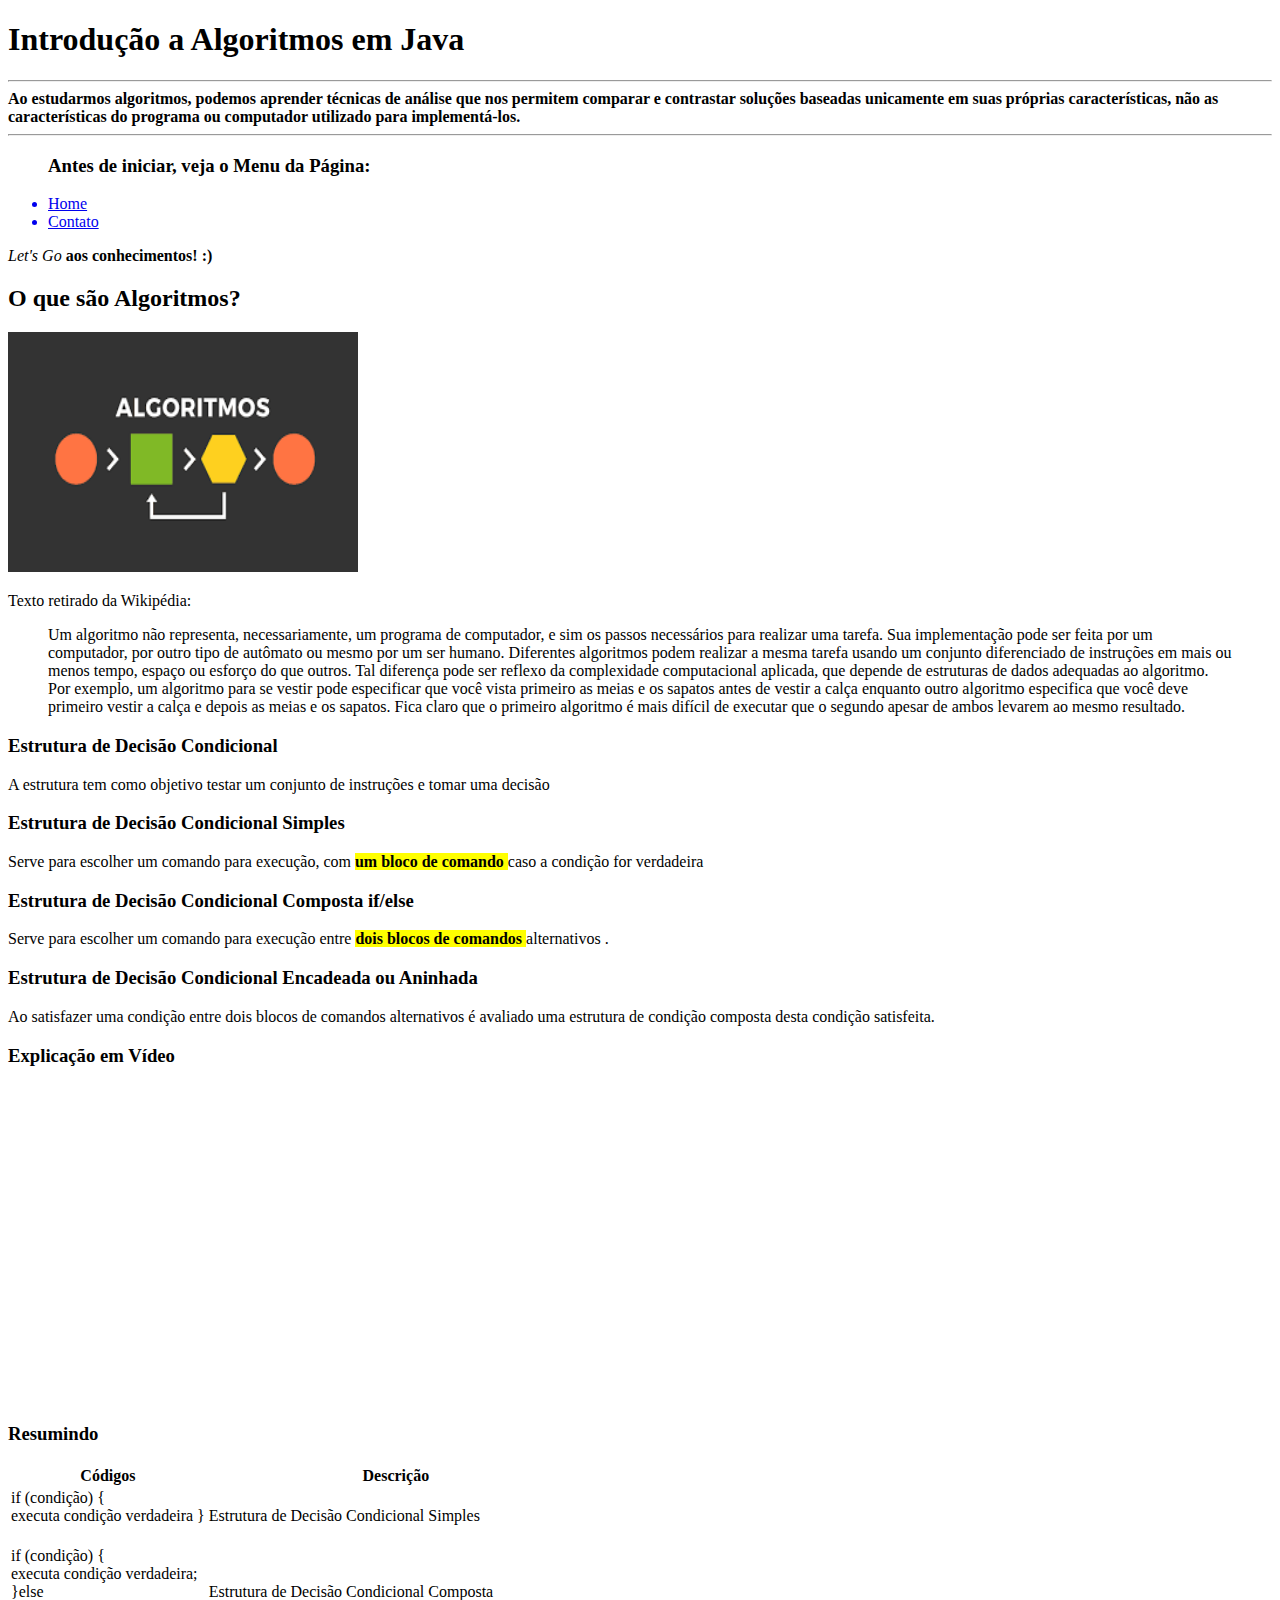
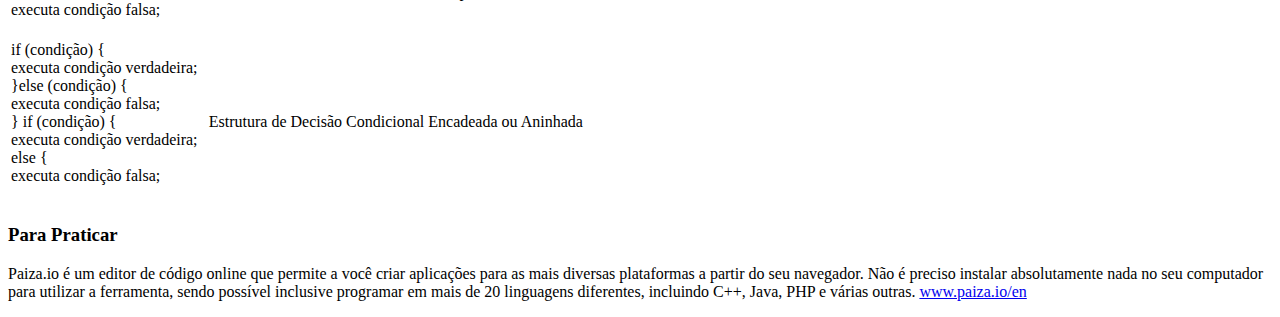
==== index.html @ 4a77cd72 "Site intro a algoritmo em HTML" ====
<!DOCTYPE html>
<html lang="pt-br">

<head>
    <meta charset="UTF-8">
    <meta http-equiv="X-UA-Compatible" content="IE=edge">
    <meta name="viewport" content="width=device-width, initial-scale=1.0">
    <title> Algoritmos </title>
    <link rel="icon" type="image/x-icon" href="assets/img/favicon (2).ico">

</head>

<body>
    <h1> Introdução a Algoritmos em Java </h1>
    <hr>
    <strong> Ao estudarmos algoritmos, podemos aprender técnicas de análise que nos permitem comparar e contrastar
        soluções baseadas unicamente em suas próprias características, não as características do programa ou computador
        utilizado para implementá-los. </strong>
    <hr>
    <ul>
        <h3> Antes de iniciar, veja o Menu da Página: </h3>
        <a href="index.html">
            <li> Home </li>
        </a>
        <a href="contato.html">
            <li> Contato </li>
        </a>
    </ul>
    <i> Let's Go </i> <b> aos conhecimentos! :) </b>
    <br>
    <h2> O que são Algoritmos?</h2>
    <img width="350" height="240" src="assets/img/algoritmo.png" alt="Foto de Camila">
    <br>
    <p>Texto retirado da Wikipédia:</p>
    <blockquote cite="https://pt.wikipedia.org/wiki/Algoritmo">
        Um algoritmo não representa, necessariamente, um programa de computador, e sim os passos necessários para
        realizar uma tarefa. Sua implementação pode ser feita por um computador, por outro tipo de autômato ou mesmo por
        um ser humano. Diferentes algoritmos podem realizar a mesma tarefa usando um conjunto diferenciado de instruções
        em mais ou menos tempo, espaço ou esforço do que outros. Tal diferença pode ser reflexo da complexidade
        computacional aplicada, que depende de estruturas de dados adequadas ao algoritmo. Por exemplo, um algoritmo
        para se vestir pode especificar que você vista primeiro as meias e os sapatos antes de vestir a calça enquanto
        outro algoritmo especifica que você deve primeiro vestir a calça e depois as meias e os sapatos. Fica claro que
        o primeiro algoritmo é mais difícil de executar que o segundo apesar de ambos levarem ao mesmo resultado.
    </blockquote>

    <h3> Estrutura de Decisão Condicional </h3>
    <p> A estrutura tem como objetivo testar um conjunto de instruções e tomar uma decisão</p>
    <h3> Estrutura de Decisão Condicional Simples </h3>
    <p> Serve para escolher um comando para execução, com <mark> <b> um bloco de comando </b> </mark> caso a condição
        for verdadeira </p>
    <h3> Estrutura de Decisão Condicional Composta if/else</h3>
    <p> Serve para escolher um comando para execução entre <mark> <b> dois blocos de comandos </b></mark> alternativos .
    </p>
    <h3> Estrutura de Decisão Condicional Encadeada ou Aninhada </h3>
    <p> Ao satisfazer uma condição entre dois blocos de comandos alternativos é avaliado uma estrutura de condição
        composta desta condição satisfeita. </p>

    <h3> Explicação em Vídeo </h3>
    <iframe width="560" height="315" src="https://www.youtube.com/embed/1oEsU9k1n0M" title="YouTube video player"
        frameborder="0" allow="accelerometer; autoplay; clipboard-write; encrypted-media; gyroscope; picture-in-picture"
        allowfullscreen></iframe>

    <h3> Resumindo </h3>
    <table>
        <tr>
            <th>Códigos</th>
            <th>Descrição</th>
        </tr>
        <tr>
            <td>if (condição) { <br>
                executa condição verdadeira } <br>
                <br>
            <td>Estrutura de Decisão Condicional Simples</td>
        </tr>
        <tr>
            <td>if (condição) { <br>
                executa condição verdadeira; <br>
                }else <br>
                executa condição falsa;
                <br>
                <br>
            <td>Estrutura de Decisão Condicional Composta</td>
        </tr>
        <tr>
            <td>if (condição) { <br>
                executa condição verdadeira; <br>
                }else (condição) { <br>
                executa condição falsa; <br> }
                if (condição) { <br>
                executa condição verdadeira; <br>
                else { <br>
                executa condição falsa; <br>
                <br>
            <td>Estrutura de Decisão Condicional Encadeada ou Aninhada</td>
        </tr>
    </table>
    <h3> Para Praticar </h3>
    <p> Paiza.io é um editor de código online que permite a você criar aplicações para as mais diversas plataformas a
        partir do seu navegador. Não é preciso instalar absolutamente nada no seu computador para utilizar a ferramenta,
        sendo possível inclusive programar em mais de 20 linguagens diferentes, incluindo C++, Java, PHP e várias
        outras. <a href="https://paiza.io/en"> www.paiza.io/en</a> </p>
</body>

</html>
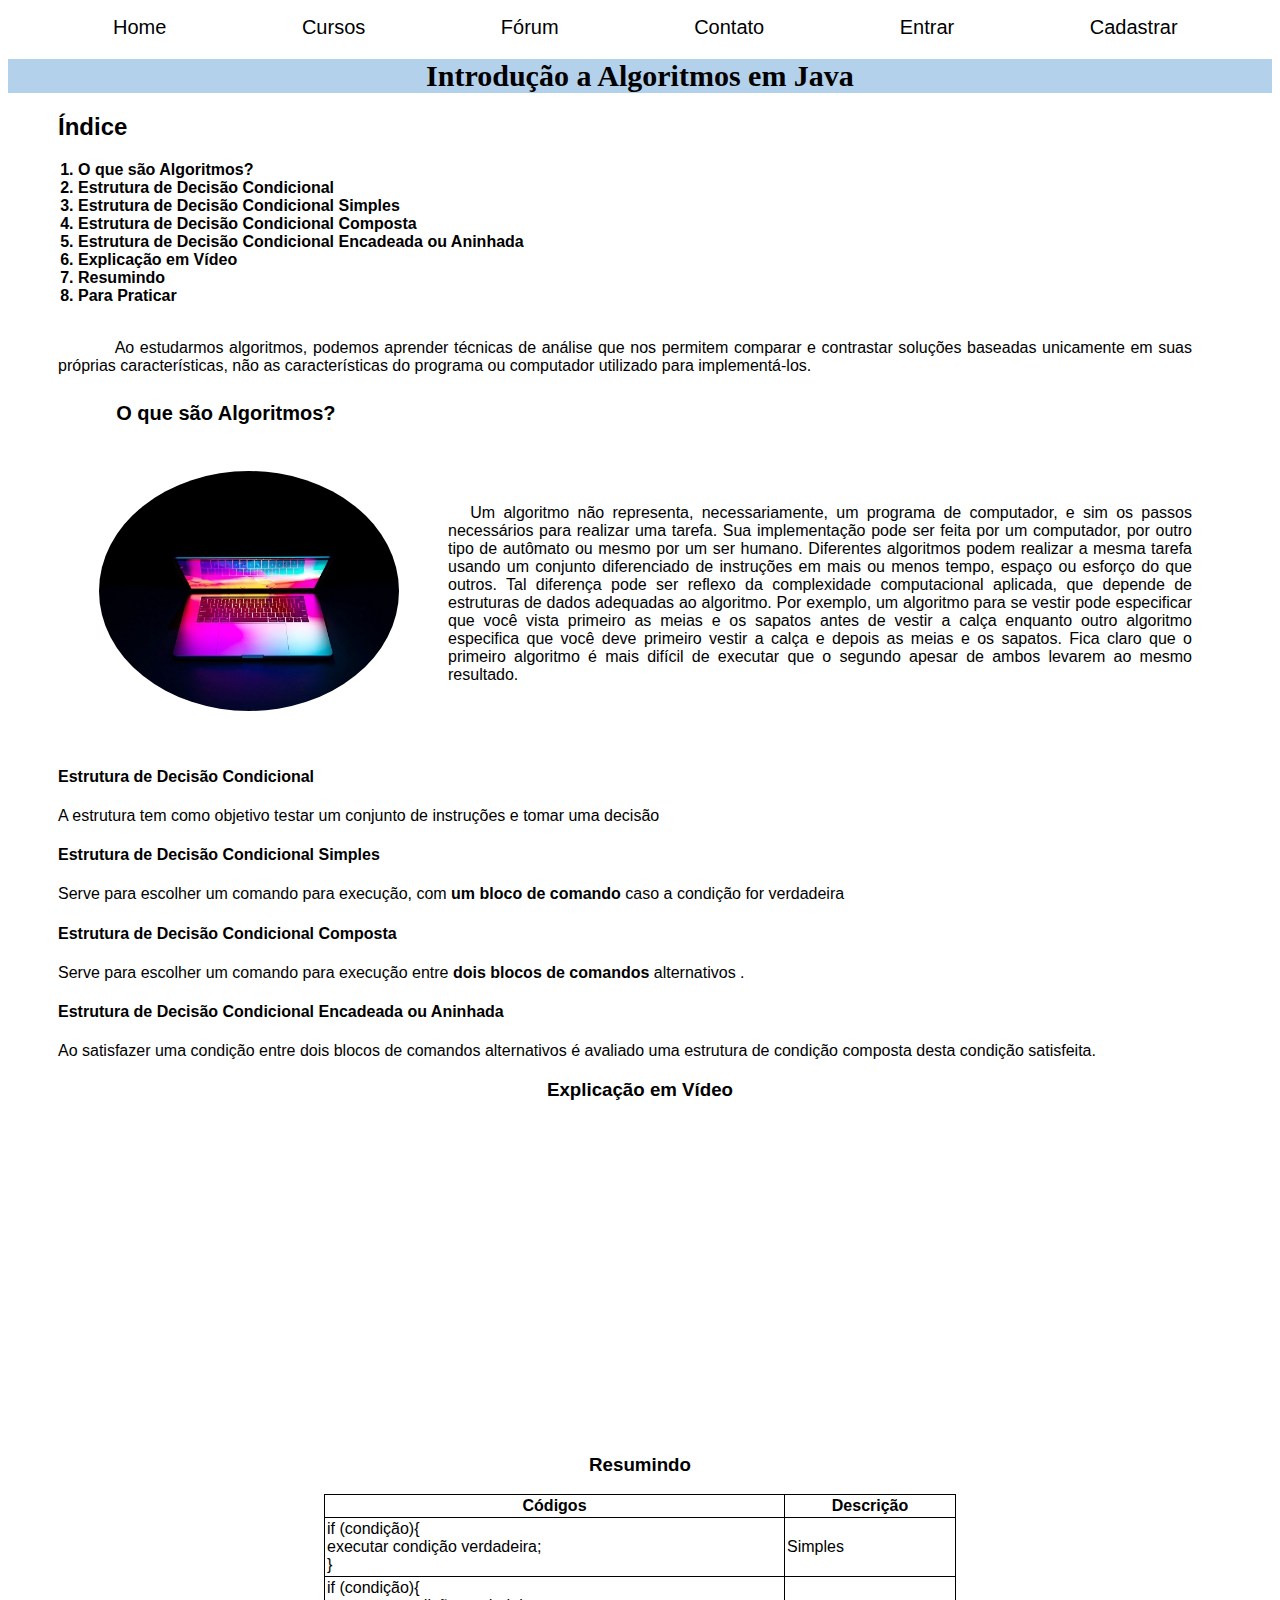
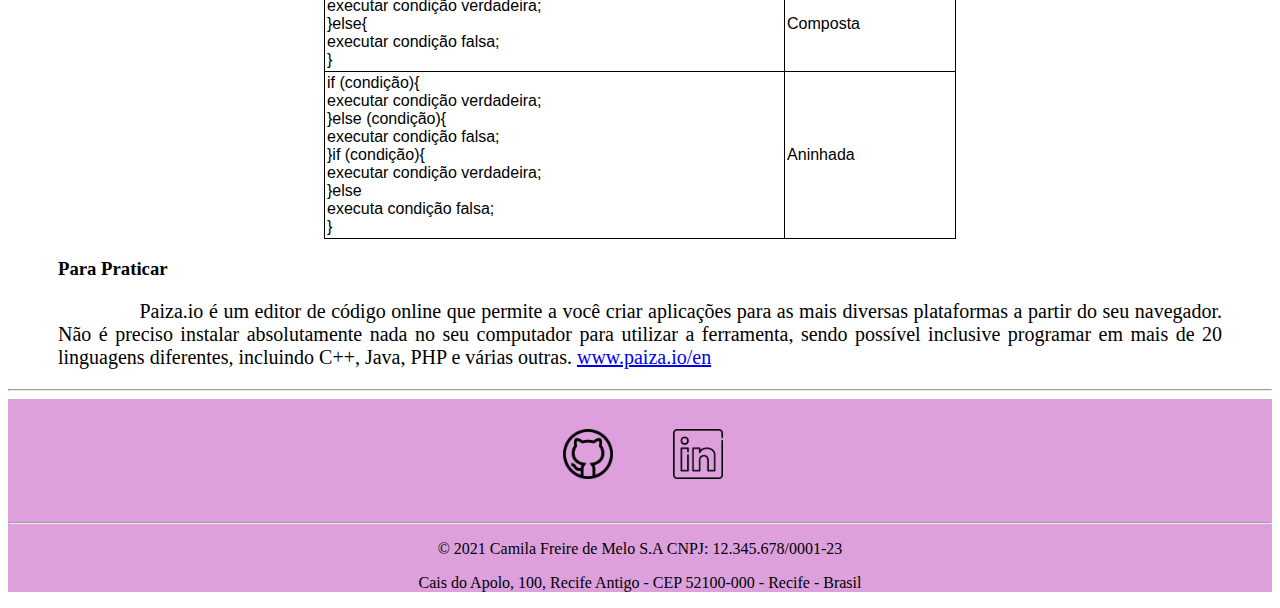
==== commit 2aa8709f: "CSS" ====
--- a/index.html
+++ b/index.html
@@ -5,100 +5,164 @@
     <meta charset="UTF-8">
     <meta http-equiv="X-UA-Compatible" content="IE=edge">
     <meta name="viewport" content="width=device-width, initial-scale=1.0">
-    <title> Algoritmos </title>
+    <title> CamisCode </title>
     <link rel="icon" type="image/x-icon" href="assets/img/favicon (2).ico">
-
+    <link rel=" stylesheet" href="assets/css/style.css">
 </head>
 
 <body>
-    <h1> Introdução a Algoritmos em Java </h1>
+    <ul id="menu">
+        <li>
+            <a class="font" href="index.html"> Home </a>
+        </li>
+        <li>
+            <a class="font" href="index.html"> Cursos </a>
+        </li>
+        <li>
+            <a class="font" href="index.html"> Fórum </a>
+        </li>
+        <li>
+            <a class="font" href="contato.html"> Contato </a>
+        </li>
+        <li>
+            <a class="font" href="index.html"> Entrar </a>
+        </li>
+        <li>
+            <a class="font" href="index.html"> Cadastrar </a>
+        </li>
+    </ul>
+    <div class="background">
+        <h1 class="titulo"> Introdução a Algoritmos em Java </h1>
+        <h2 class="font margem"> Índice </h2>
+        <ol class="font tamanhotext margemindice">
+            <b>
+                <li> O que são Algoritmos? </li>
+                <li> Estrutura de Decisão Condicional </li>
+                <li> Estrutura de Decisão Condicional Simples </li>
+                <li> Estrutura de Decisão Condicional Composta </li>
+                <li> Estrutura de Decisão Condicional Encadeada ou Aninhada </li>
+                <li> Explicação em Vídeo </li>
+                <li> Resumindo </li>
+                <li> Para Praticar </li>
+            </b>
+            <br>
+        </ol>
+    </div>
+
+    <p class="texttitulo font tamanhotext margem"> Ao estudarmos algoritmos, podemos aprender técnicas de análise que
+        nos permitem comparar e contrastar soluções baseadas unicamente em suas próprias características, não as
+        características do programa ou computador utilizado para implementá-los.
+    </p>
+    <h2 class="subtitulo1 font"> O que são Algoritmos? </h2>
+    <div class="container margem">
+        <div>
+            <img class="br-50 p-30" src="assets/img/computador.jpg" alt="Foto de Camila"
+                style="width:300px;height:240px">
+        </div>
+        <div class="p-30 font tamanhotext ">
+            Um algoritmo não representa, necessariamente, um programa de computador, e sim os passos necessários para
+            realizar uma tarefa. Sua implementação pode ser feita por um computador, por outro tipo de autômato ou mesmo
+            por
+            um ser humano. Diferentes algoritmos podem realizar a mesma tarefa usando um conjunto diferenciado de
+            instruções
+            em mais ou menos tempo, espaço ou esforço do que outros. Tal diferença pode ser reflexo da complexidade
+            computacional aplicada, que depende de estruturas de dados adequadas ao algoritmo. Por exemplo, um algoritmo
+            para se vestir pode especificar que você vista primeiro as meias e os sapatos antes de vestir a calça
+            enquanto
+            outro algoritmo especifica que você deve primeiro vestir a calça e depois as meias e os sapatos. Fica claro
+            que
+            o primeiro algoritmo é mais difícil de executar que o segundo apesar de ambos levarem ao mesmo resultado.
+        </div>
+    </div>
+    <div class="font tamanhotext margem">
+        <h4> Estrutura de Decisão Condicional </h4>
+        <p> A estrutura tem como objetivo testar um conjunto de instruções e tomar uma decisão</p>
+        <h4> Estrutura de Decisão Condicional Simples </h4>
+        <p> Serve para escolher um comando para execução, com <b> um bloco de comando </b> caso a condição
+            for verdadeira </p>
+        <h4> Estrutura de Decisão Condicional Composta </h4>
+        <p> Serve para escolher um comando para execução entre <b> dois blocos de comandos </b> alternativos .
+        </p>
+        <h4> Estrutura de Decisão Condicional Encadeada ou Aninhada </h4>
+        <p> Ao satisfazer uma condição entre dois blocos de comandos alternativos é avaliado uma estrutura de condição
+            composta desta condição satisfeita. </p>
+    </div>
+
+    <h3 class="center font"> Explicação em Vídeo </h3>
+    <div class="container">
+        <iframe width="560" height="315" src="https://www.youtube.com/embed/1oEsU9k1n0M" title="YouTube video player"
+            frameborder="0"
+            allow="accelerometer; autoplay; clipboard-write; encrypted-media; gyroscope; picture-in-picture"
+            allowfullscreen></iframe>
+    </div>
+    </dive>
+
+    <h3 class="font center"> Resumindo </h3>
+    <div class="font tb, td, th">
+        <table class="table">
+            <tr class="td,th">
+                <th>Códigos</th>
+                <th>Descrição</th>
+            </tr>
+            <tr class="td,th">
+                <td> if (condição){ <br>
+                    executar condição verdadeira; <br>
+                    } </td>
+                <td>Simples</td>
+            </tr>
+            <tr class="td,th">
+                <td>if (condição){ <br>
+                    executar condição verdadeira; <br>
+                    }else{ <br>
+                    executar condição falsa;<br>
+                    } </td>
+                <td>Composta</td>
+            </tr>
+            <tr class="td,th">
+                <td>if (condição){<br>
+                    executar condição verdadeira;<br>
+                    }else (condição){ <br>
+                    executar condição falsa; <br>
+                    }if (condição){ <br>
+                    executar condição verdadeira; <br>
+                    }else<br>
+                    executa condição falsa; <br>
+                    } </td>
+                <td>Aninhada</td>
+            </tr>
+        </table>
+    </div>
+    <h3 class="margem"> Para Praticar </h3>
+    <div class="paizo">
+        <p> Paiza.io é um editor de código online que permite a você criar aplicações para as mais diversas plataformas
+            a
+            partir do seu navegador. Não é preciso instalar absolutamente nada no seu computador para utilizar a
+            ferramenta,
+            sendo possível inclusive programar em mais de 20 linguagens diferentes, incluindo C++, Java, PHP e várias
+            outras. <a href="https://paiza.io/en"> www.paiza.io/en</a> </p>
+    </div>
     <hr>
-    <strong> Ao estudarmos algoritmos, podemos aprender técnicas de análise que nos permitem comparar e contrastar
-        soluções baseadas unicamente em suas próprias características, não as características do programa ou computador
-        utilizado para implementá-los. </strong>
-    <hr>
-    <ul>
-        <h3> Antes de iniciar, veja o Menu da Página: </h3>
-        <a href="index.html">
-            <li> Home </li>
-        </a>
-        <a href="contato.html">
-            <li> Contato </li>
-        </a>
-    </ul>
-    <i> Let's Go </i> <b> aos conhecimentos! :) </b>
-    <br>
-    <h2> O que são Algoritmos?</h2>
-    <img width="350" height="240" src="assets/img/algoritmo.png" alt="Foto de Camila">
-    <br>
-    <p>Texto retirado da Wikipédia:</p>
-    <blockquote cite="https://pt.wikipedia.org/wiki/Algoritmo">
-        Um algoritmo não representa, necessariamente, um programa de computador, e sim os passos necessários para
-        realizar uma tarefa. Sua implementação pode ser feita por um computador, por outro tipo de autômato ou mesmo por
-        um ser humano. Diferentes algoritmos podem realizar a mesma tarefa usando um conjunto diferenciado de instruções
-        em mais ou menos tempo, espaço ou esforço do que outros. Tal diferença pode ser reflexo da complexidade
-        computacional aplicada, que depende de estruturas de dados adequadas ao algoritmo. Por exemplo, um algoritmo
-        para se vestir pode especificar que você vista primeiro as meias e os sapatos antes de vestir a calça enquanto
-        outro algoritmo especifica que você deve primeiro vestir a calça e depois as meias e os sapatos. Fica claro que
-        o primeiro algoritmo é mais difícil de executar que o segundo apesar de ambos levarem ao mesmo resultado.
-    </blockquote>
+    <div class="center backgroundfim">
+        <footer>
 
-    <h3> Estrutura de Decisão Condicional </h3>
-    <p> A estrutura tem como objetivo testar um conjunto de instruções e tomar uma decisão</p>
-    <h3> Estrutura de Decisão Condicional Simples </h3>
-    <p> Serve para escolher um comando para execução, com <mark> <b> um bloco de comando </b> </mark> caso a condição
-        for verdadeira </p>
-    <h3> Estrutura de Decisão Condicional Composta if/else</h3>
-    <p> Serve para escolher um comando para execução entre <mark> <b> dois blocos de comandos </b></mark> alternativos .
-    </p>
-    <h3> Estrutura de Decisão Condicional Encadeada ou Aninhada </h3>
-    <p> Ao satisfazer uma condição entre dois blocos de comandos alternativos é avaliado uma estrutura de condição
-        composta desta condição satisfeita. </p>
+            <div class="container">
+                <a href="https://github.com/cfdmelo" target="_blank">
+                    <img class="tm-social p-30" src="assets/img/github.png" alt="icon-github">
+                </a>
+                <a href="https://www.linkedin.com/in/camila-freire-de-melo-11602a219" target="_blank">
+                    <img class="tm-social p-30" src="assets/img/linkedin.png" alt="icon-linkedin">
+                </a>
+            </div>
+        </footer>
 
-    <h3> Explicação em Vídeo </h3>
-    <iframe width="560" height="315" src="https://www.youtube.com/embed/1oEsU9k1n0M" title="YouTube video player"
-        frameborder="0" allow="accelerometer; autoplay; clipboard-write; encrypted-media; gyroscope; picture-in-picture"
-        allowfullscreen></iframe>
+        <hr>
 
-    <h3> Resumindo </h3>
-    <table>
-        <tr>
-            <th>Códigos</th>
-            <th>Descrição</th>
-        </tr>
-        <tr>
-            <td>if (condição) { <br>
-                executa condição verdadeira } <br>
-                <br>
-            <td>Estrutura de Decisão Condicional Simples</td>
-        </tr>
-        <tr>
-            <td>if (condição) { <br>
-                executa condição verdadeira; <br>
-                }else <br>
-                executa condição falsa;
-                <br>
-                <br>
-            <td>Estrutura de Decisão Condicional Composta</td>
-        </tr>
-        <tr>
-            <td>if (condição) { <br>
-                executa condição verdadeira; <br>
-                }else (condição) { <br>
-                executa condição falsa; <br> }
-                if (condição) { <br>
-                executa condição verdadeira; <br>
-                else { <br>
-                executa condição falsa; <br>
-                <br>
-            <td>Estrutura de Decisão Condicional Encadeada ou Aninhada</td>
-        </tr>
-    </table>
-    <h3> Para Praticar </h3>
-    <p> Paiza.io é um editor de código online que permite a você criar aplicações para as mais diversas plataformas a
-        partir do seu navegador. Não é preciso instalar absolutamente nada no seu computador para utilizar a ferramenta,
-        sendo possível inclusive programar em mais de 20 linguagens diferentes, incluindo C++, Java, PHP e várias
-        outras. <a href="https://paiza.io/en"> www.paiza.io/en</a> </p>
+        <p> © 2021 Camila Freire de Melo S.A CNPJ: 12.345.678/0001-23
+        </p>
+        <p> Cais do Apolo, 100, Recife Antigo - CEP 52100-000 - Recife - Brasil
+
+        </p>
+    </div>
 </body>
 
 </html>--- a/assets/css/style.css
+++ b/assets/css/style.css
@@ -0,0 +1,158 @@
+/* Sytle para index */
+
+.background{
+    background-image: url('https://wallpaperaccess.com/full/3076836.jpg');
+    background-repeat: no-repeat;
+    background-size: cover;
+}
+
+.backgroundfim{
+   background-color:plum;
+}
+
+.font{
+    font-family: Verdana, Geneva, Tahoma, sans-serif
+}
+
+.center{
+    text-align: center;
+}
+
+.tamanhotext{
+    font-size: 16px;
+}
+
+tamanhosubtitulos{
+    font-size: 50px;
+}
+
+.margem{
+    padding-right: 50px;
+    padding-left: 50px;
+}
+
+.margemindice{
+    padding-right: 50px;
+    padding-left: 70px;
+}
+
+.titulo {
+    text-align: center;
+    font-size: 30px;
+    background-color: rgb(180, 209, 235);
+
+}
+
+.texttitulo{
+    text-align: justify;
+    text-indent: 5%;
+    padding-right: 80px;
+    padding-left: 50px;
+}
+
+.subtitulo1{
+    text-align: justify;
+    text-indent: 5%;
+    font-size: 20px;
+    padding-top: 10px;
+    padding-right: 50px;
+    padding-left: 50px;
+}
+
+#menu li{
+   display: inline;
+   padding: 65px; 
+}
+#menu li a{
+
+    text-decoration:none;
+    color: black;
+    font-size: 20px;
+    
+ }
+ #menu li a:hover{
+    color:grey; 
+
+ }
+
+.container{
+    display: flex;
+    flex-flow: row;
+    justify-content: center;
+    align-items: center;
+    font-size: 18px;
+    text-align: justify;
+    font-weight: normal;
+    text-indent: 3%;
+}
+
+    .p-30{
+        padding: 30px;
+
+}
+
+    .br-50{
+        border-radius: 50%;
+}
+
+.tm-social{
+    width: 50px;
+    height: 50px;
+}
+
+.right{
+    text-indent: 42.20%;
+    text-align: center;
+    text-align: justify;
+}
+
+.left{
+    text-align: left;
+}
+
+.table{
+    width: 50%;
+    border-collapse: collapse;
+    margin: auto;    
+}
+
+ .td,th {
+    text-align: justify;
+    padding: 2px;
+    text-align: center;    
+}
+
+.tb, td, th{
+    border: 1px solid black;
+    padding: 2px;
+}
+
+.paizo {
+    text-align: justify;
+    text-indent: 7%;
+    font-size: 20px;
+    padding-right: 50px;
+    padding-left: 50px;
+}
+
+/* Sytle para contato */
+
+.contato{
+    text-align: center;
+    font-size: 50px;
+}
+.m-l50{
+    margin-left: 50px;
+}
+
+.flo-right{
+    float:right;
+}
+
+.m-l100{
+    margin-left: 100px;
+}
+
+.m-r100{
+    margin-right: 100px;
+}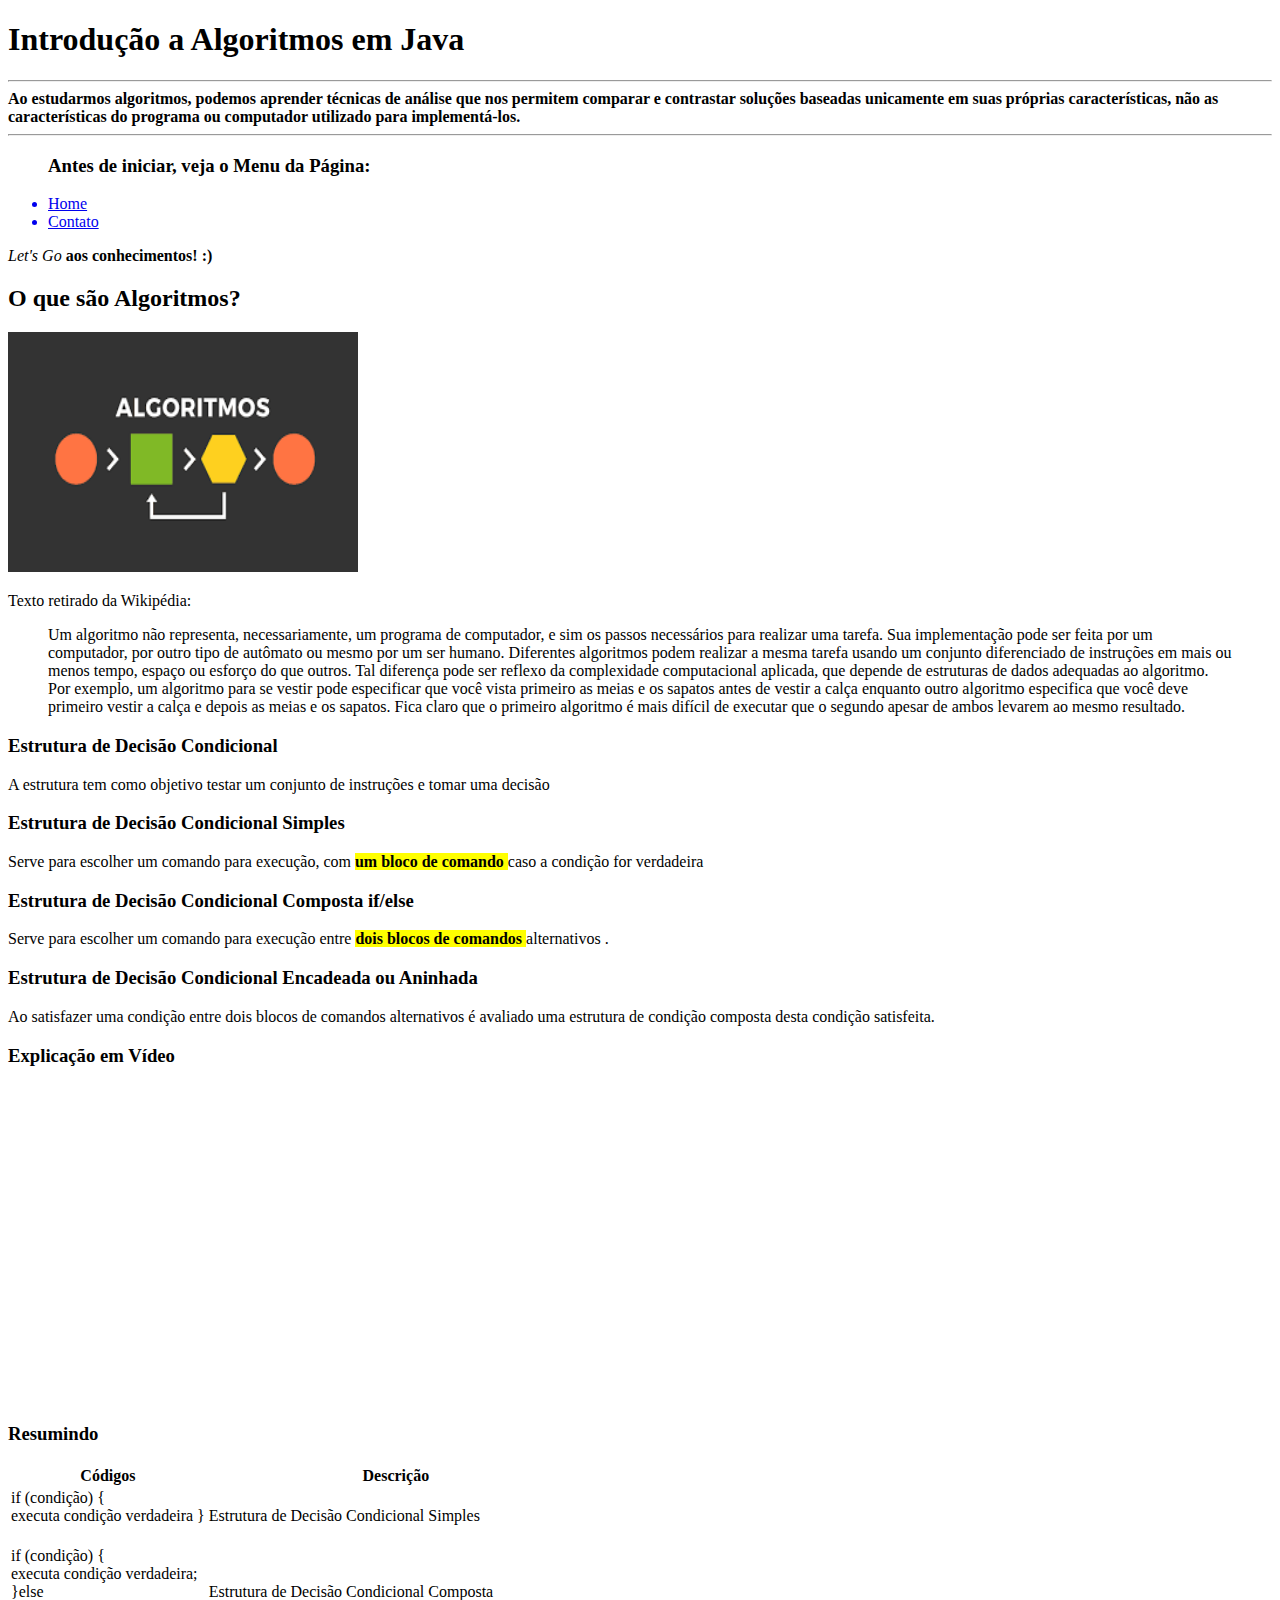
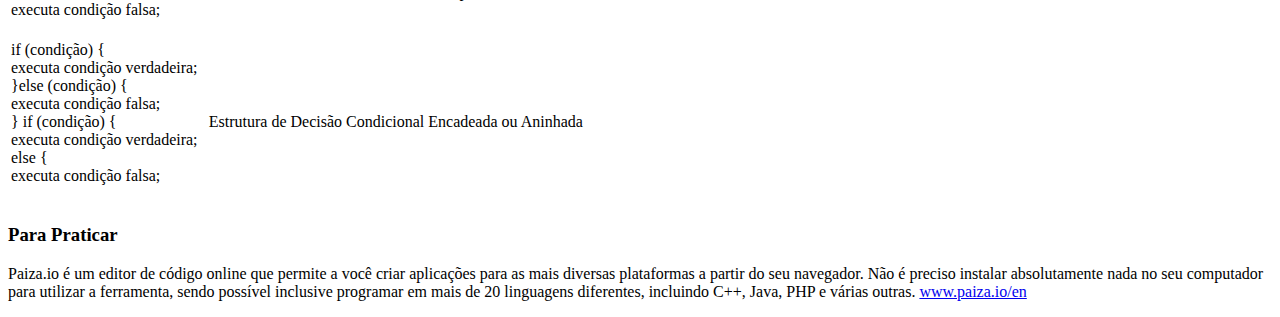
==== commit c7d70ad9: "Merge pull request #1 from cfdmelo/html" ====
--- a/index.html
+++ b/index.html
@@ -5,164 +5,100 @@
     <meta charset="UTF-8">
     <meta http-equiv="X-UA-Compatible" content="IE=edge">
     <meta name="viewport" content="width=device-width, initial-scale=1.0">
-    <title> CamisCode </title>
+    <title> Algoritmos </title>
     <link rel="icon" type="image/x-icon" href="assets/img/favicon (2).ico">
-    <link rel=" stylesheet" href="assets/css/style.css">
+
 </head>
 
 <body>
-    <ul id="menu">
-        <li>
-            <a class="font" href="index.html"> Home </a>
-        </li>
-        <li>
-            <a class="font" href="index.html"> Cursos </a>
-        </li>
-        <li>
-            <a class="font" href="index.html"> Fórum </a>
-        </li>
-        <li>
-            <a class="font" href="contato.html"> Contato </a>
-        </li>
-        <li>
-            <a class="font" href="index.html"> Entrar </a>
-        </li>
-        <li>
-            <a class="font" href="index.html"> Cadastrar </a>
-        </li>
+    <h1> Introdução a Algoritmos em Java </h1>
+    <hr>
+    <strong> Ao estudarmos algoritmos, podemos aprender técnicas de análise que nos permitem comparar e contrastar
+        soluções baseadas unicamente em suas próprias características, não as características do programa ou computador
+        utilizado para implementá-los. </strong>
+    <hr>
+    <ul>
+        <h3> Antes de iniciar, veja o Menu da Página: </h3>
+        <a href="index.html">
+            <li> Home </li>
+        </a>
+        <a href="contato.html">
+            <li> Contato </li>
+        </a>
     </ul>
-    <div class="background">
-        <h1 class="titulo"> Introdução a Algoritmos em Java </h1>
-        <h2 class="font margem"> Índice </h2>
-        <ol class="font tamanhotext margemindice">
-            <b>
-                <li> O que são Algoritmos? </li>
-                <li> Estrutura de Decisão Condicional </li>
-                <li> Estrutura de Decisão Condicional Simples </li>
-                <li> Estrutura de Decisão Condicional Composta </li>
-                <li> Estrutura de Decisão Condicional Encadeada ou Aninhada </li>
-                <li> Explicação em Vídeo </li>
-                <li> Resumindo </li>
-                <li> Para Praticar </li>
-            </b>
-            <br>
-        </ol>
-    </div>
+    <i> Let's Go </i> <b> aos conhecimentos! :) </b>
+    <br>
+    <h2> O que são Algoritmos?</h2>
+    <img width="350" height="240" src="assets/img/algoritmo.png" alt="Foto de Camila">
+    <br>
+    <p>Texto retirado da Wikipédia:</p>
+    <blockquote cite="https://pt.wikipedia.org/wiki/Algoritmo">
+        Um algoritmo não representa, necessariamente, um programa de computador, e sim os passos necessários para
+        realizar uma tarefa. Sua implementação pode ser feita por um computador, por outro tipo de autômato ou mesmo por
+        um ser humano. Diferentes algoritmos podem realizar a mesma tarefa usando um conjunto diferenciado de instruções
+        em mais ou menos tempo, espaço ou esforço do que outros. Tal diferença pode ser reflexo da complexidade
+        computacional aplicada, que depende de estruturas de dados adequadas ao algoritmo. Por exemplo, um algoritmo
+        para se vestir pode especificar que você vista primeiro as meias e os sapatos antes de vestir a calça enquanto
+        outro algoritmo especifica que você deve primeiro vestir a calça e depois as meias e os sapatos. Fica claro que
+        o primeiro algoritmo é mais difícil de executar que o segundo apesar de ambos levarem ao mesmo resultado.
+    </blockquote>
 
-    <p class="texttitulo font tamanhotext margem"> Ao estudarmos algoritmos, podemos aprender técnicas de análise que
-        nos permitem comparar e contrastar soluções baseadas unicamente em suas próprias características, não as
-        características do programa ou computador utilizado para implementá-los.
+    <h3> Estrutura de Decisão Condicional </h3>
+    <p> A estrutura tem como objetivo testar um conjunto de instruções e tomar uma decisão</p>
+    <h3> Estrutura de Decisão Condicional Simples </h3>
+    <p> Serve para escolher um comando para execução, com <mark> <b> um bloco de comando </b> </mark> caso a condição
+        for verdadeira </p>
+    <h3> Estrutura de Decisão Condicional Composta if/else</h3>
+    <p> Serve para escolher um comando para execução entre <mark> <b> dois blocos de comandos </b></mark> alternativos .
     </p>
-    <h2 class="subtitulo1 font"> O que são Algoritmos? </h2>
-    <div class="container margem">
-        <div>
-            <img class="br-50 p-30" src="assets/img/computador.jpg" alt="Foto de Camila"
-                style="width:300px;height:240px">
-        </div>
-        <div class="p-30 font tamanhotext ">
-            Um algoritmo não representa, necessariamente, um programa de computador, e sim os passos necessários para
-            realizar uma tarefa. Sua implementação pode ser feita por um computador, por outro tipo de autômato ou mesmo
-            por
-            um ser humano. Diferentes algoritmos podem realizar a mesma tarefa usando um conjunto diferenciado de
-            instruções
-            em mais ou menos tempo, espaço ou esforço do que outros. Tal diferença pode ser reflexo da complexidade
-            computacional aplicada, que depende de estruturas de dados adequadas ao algoritmo. Por exemplo, um algoritmo
-            para se vestir pode especificar que você vista primeiro as meias e os sapatos antes de vestir a calça
-            enquanto
-            outro algoritmo especifica que você deve primeiro vestir a calça e depois as meias e os sapatos. Fica claro
-            que
-            o primeiro algoritmo é mais difícil de executar que o segundo apesar de ambos levarem ao mesmo resultado.
-        </div>
-    </div>
-    <div class="font tamanhotext margem">
-        <h4> Estrutura de Decisão Condicional </h4>
-        <p> A estrutura tem como objetivo testar um conjunto de instruções e tomar uma decisão</p>
-        <h4> Estrutura de Decisão Condicional Simples </h4>
-        <p> Serve para escolher um comando para execução, com <b> um bloco de comando </b> caso a condição
-            for verdadeira </p>
-        <h4> Estrutura de Decisão Condicional Composta </h4>
-        <p> Serve para escolher um comando para execução entre <b> dois blocos de comandos </b> alternativos .
-        </p>
-        <h4> Estrutura de Decisão Condicional Encadeada ou Aninhada </h4>
-        <p> Ao satisfazer uma condição entre dois blocos de comandos alternativos é avaliado uma estrutura de condição
-            composta desta condição satisfeita. </p>
-    </div>
+    <h3> Estrutura de Decisão Condicional Encadeada ou Aninhada </h3>
+    <p> Ao satisfazer uma condição entre dois blocos de comandos alternativos é avaliado uma estrutura de condição
+        composta desta condição satisfeita. </p>
 
-    <h3 class="center font"> Explicação em Vídeo </h3>
-    <div class="container">
-        <iframe width="560" height="315" src="https://www.youtube.com/embed/1oEsU9k1n0M" title="YouTube video player"
-            frameborder="0"
-            allow="accelerometer; autoplay; clipboard-write; encrypted-media; gyroscope; picture-in-picture"
-            allowfullscreen></iframe>
-    </div>
-    </dive>
+    <h3> Explicação em Vídeo </h3>
+    <iframe width="560" height="315" src="https://www.youtube.com/embed/1oEsU9k1n0M" title="YouTube video player"
+        frameborder="0" allow="accelerometer; autoplay; clipboard-write; encrypted-media; gyroscope; picture-in-picture"
+        allowfullscreen></iframe>
 
-    <h3 class="font center"> Resumindo </h3>
-    <div class="font tb, td, th">
-        <table class="table">
-            <tr class="td,th">
-                <th>Códigos</th>
-                <th>Descrição</th>
-            </tr>
-            <tr class="td,th">
-                <td> if (condição){ <br>
-                    executar condição verdadeira; <br>
-                    } </td>
-                <td>Simples</td>
-            </tr>
-            <tr class="td,th">
-                <td>if (condição){ <br>
-                    executar condição verdadeira; <br>
-                    }else{ <br>
-                    executar condição falsa;<br>
-                    } </td>
-                <td>Composta</td>
-            </tr>
-            <tr class="td,th">
-                <td>if (condição){<br>
-                    executar condição verdadeira;<br>
-                    }else (condição){ <br>
-                    executar condição falsa; <br>
-                    }if (condição){ <br>
-                    executar condição verdadeira; <br>
-                    }else<br>
-                    executa condição falsa; <br>
-                    } </td>
-                <td>Aninhada</td>
-            </tr>
-        </table>
-    </div>
-    <h3 class="margem"> Para Praticar </h3>
-    <div class="paizo">
-        <p> Paiza.io é um editor de código online que permite a você criar aplicações para as mais diversas plataformas
-            a
-            partir do seu navegador. Não é preciso instalar absolutamente nada no seu computador para utilizar a
-            ferramenta,
-            sendo possível inclusive programar em mais de 20 linguagens diferentes, incluindo C++, Java, PHP e várias
-            outras. <a href="https://paiza.io/en"> www.paiza.io/en</a> </p>
-    </div>
-    <hr>
-    <div class="center backgroundfim">
-        <footer>
-
-            <div class="container">
-                <a href="https://github.com/cfdmelo" target="_blank">
-                    <img class="tm-social p-30" src="assets/img/github.png" alt="icon-github">
-                </a>
-                <a href="https://www.linkedin.com/in/camila-freire-de-melo-11602a219" target="_blank">
-                    <img class="tm-social p-30" src="assets/img/linkedin.png" alt="icon-linkedin">
-                </a>
-            </div>
-        </footer>
-
-        <hr>
-
-        <p> © 2021 Camila Freire de Melo S.A CNPJ: 12.345.678/0001-23
-        </p>
-        <p> Cais do Apolo, 100, Recife Antigo - CEP 52100-000 - Recife - Brasil
-
-        </p>
-    </div>
+    <h3> Resumindo </h3>
+    <table>
+        <tr>
+            <th>Códigos</th>
+            <th>Descrição</th>
+        </tr>
+        <tr>
+            <td>if (condição) { <br>
+                executa condição verdadeira } <br>
+                <br>
+            <td>Estrutura de Decisão Condicional Simples</td>
+        </tr>
+        <tr>
+            <td>if (condição) { <br>
+                executa condição verdadeira; <br>
+                }else <br>
+                executa condição falsa;
+                <br>
+                <br>
+            <td>Estrutura de Decisão Condicional Composta</td>
+        </tr>
+        <tr>
+            <td>if (condição) { <br>
+                executa condição verdadeira; <br>
+                }else (condição) { <br>
+                executa condição falsa; <br> }
+                if (condição) { <br>
+                executa condição verdadeira; <br>
+                else { <br>
+                executa condição falsa; <br>
+                <br>
+            <td>Estrutura de Decisão Condicional Encadeada ou Aninhada</td>
+        </tr>
+    </table>
+    <h3> Para Praticar </h3>
+    <p> Paiza.io é um editor de código online que permite a você criar aplicações para as mais diversas plataformas a
+        partir do seu navegador. Não é preciso instalar absolutamente nada no seu computador para utilizar a ferramenta,
+        sendo possível inclusive programar em mais de 20 linguagens diferentes, incluindo C++, Java, PHP e várias
+        outras. <a href="https://paiza.io/en"> www.paiza.io/en</a> </p>
 </body>
 
 </html>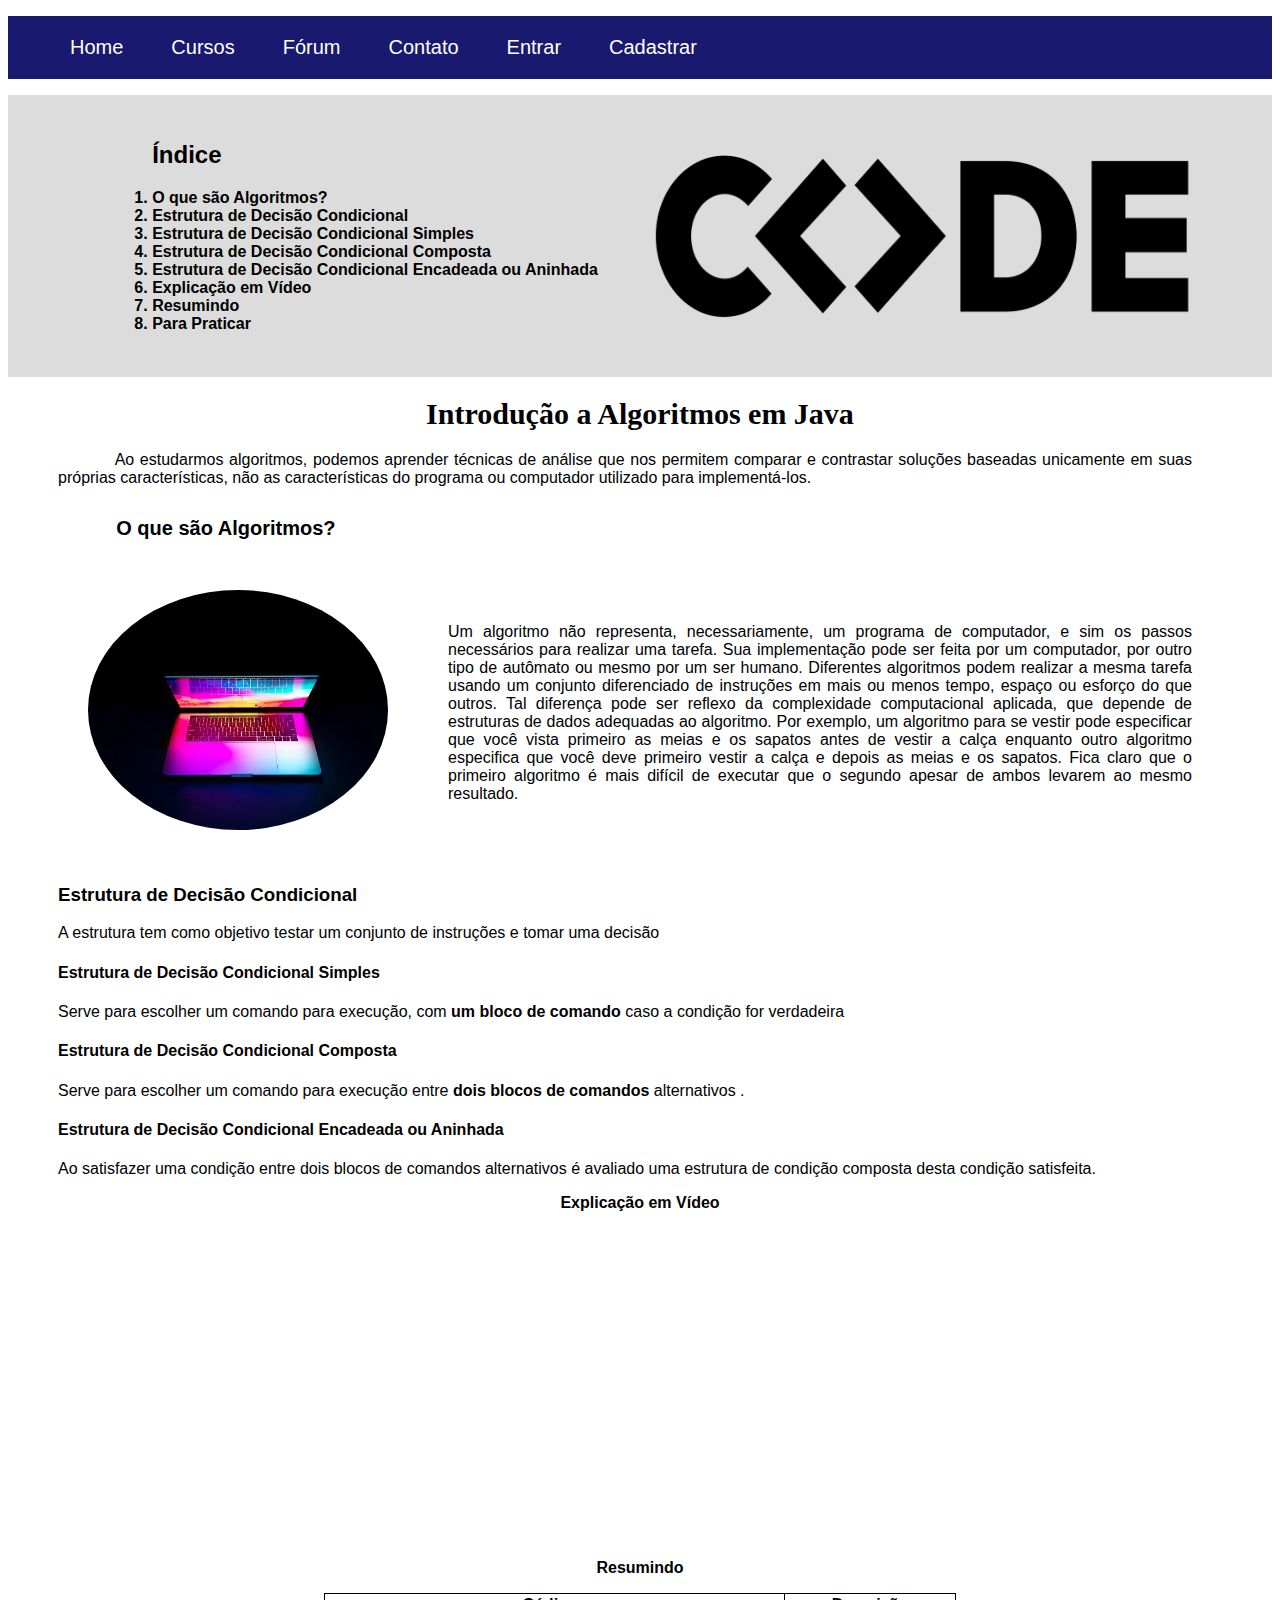
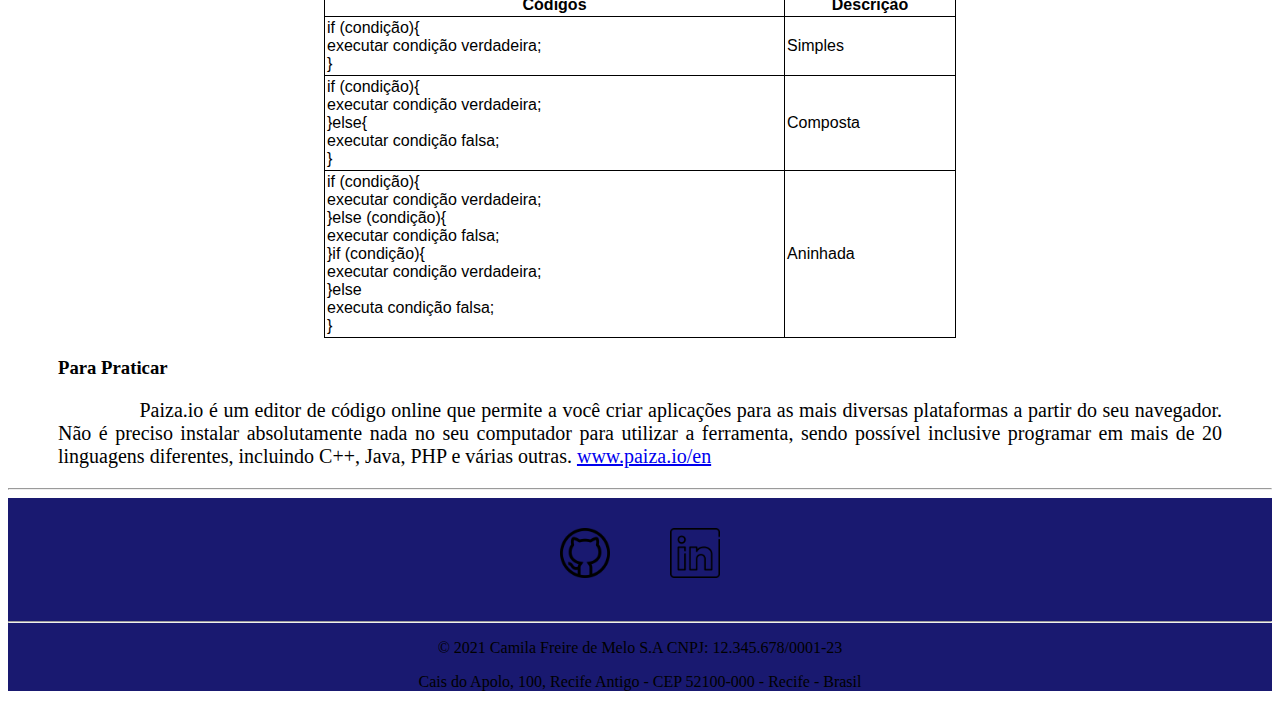
==== commit c555cda9: "Alterações na estilização" ====
--- a/index.html
+++ b/index.html
@@ -5,100 +5,170 @@
     <meta charset="UTF-8">
     <meta http-equiv="X-UA-Compatible" content="IE=edge">
     <meta name="viewport" content="width=device-width, initial-scale=1.0">
-    <title> Algoritmos </title>
+    <title> CamisCode </title>
     <link rel="icon" type="image/x-icon" href="assets/img/favicon (2).ico">
-
+    <link rel=" stylesheet" href="assets/css/style.css">
 </head>
 
 <body>
-    <h1> Introdução a Algoritmos em Java </h1>
+    <div>
+    <div id="menu-h">
+        <ul>
+            <li>
+                <a class="font" href="index.html"> Home </a>
+            </li>
+            <li>
+                <a class="font" href="index.html"> Cursos </a>
+            </li>
+            <li>
+                <a class="font" href="index.html"> Fórum </a>
+            </li>
+            <li>
+                <a class="font" href="contato.html"> Contato </a>
+            </li>
+            <li>
+                <a class="font" href="index.html"> Entrar </a>
+            </li>
+            <li>
+                <a class="font" href="index.html"> Cadastrar </a>
+            </li>
+        </ul>
+    </div>
+    <div class="backgroundindice font margem container">
+        <ol class="tamanhotext margemindice">
+            <b>
+                <h2 class= "indice"> Índice </h2> 
+                <li> O que são Algoritmos? </li>
+                <li> Estrutura de Decisão Condicional </li>
+                <li> Estrutura de Decisão Condicional Simples </li>
+                <li> Estrutura de Decisão Condicional Composta </li>
+                <li> Estrutura de Decisão Condicional Encadeada ou Aninhada </li>
+                <li> Explicação em Vídeo </li>
+                <li> Resumindo </li>
+                <li> Para Praticar </li>
+            </b>
+            <br>
+        </ol>
+        <img src="assets/img/code.png" alt="Logo" style="width:550px;height:180px">
+    </div>
+
+    </div>
+    <h1 class="titulo"> Introdução a Algoritmos em Java </h1>
+    <p class="texttitulo font tamanhotext margem"> Ao estudarmos algoritmos, podemos aprender técnicas de análise que
+        nos permitem comparar e contrastar soluções baseadas unicamente em suas próprias características, não as
+        características do programa ou computador utilizado para implementá-los.
+    </p>
+    <h3 class="subtitulo1 font"> O que são Algoritmos? </h3>
+    <div class="container margem">
+        <div>
+            <img class="br-50 p-30" src="assets/img/computador.jpg" alt="Foto de Camila"
+                style="width:300px;height:240px">
+        </div>
+        <div class="p-30 font tamanhotext ">
+            Um algoritmo não representa, necessariamente, um programa de computador, e sim os passos necessários para
+            realizar uma tarefa. Sua implementação pode ser feita por um computador, por outro tipo de autômato ou mesmo
+            por
+            um ser humano. Diferentes algoritmos podem realizar a mesma tarefa usando um conjunto diferenciado de
+            instruções
+            em mais ou menos tempo, espaço ou esforço do que outros. Tal diferença pode ser reflexo da complexidade
+            computacional aplicada, que depende de estruturas de dados adequadas ao algoritmo. Por exemplo, um algoritmo
+            para se vestir pode especificar que você vista primeiro as meias e os sapatos antes de vestir a calça
+            enquanto
+            outro algoritmo especifica que você deve primeiro vestir a calça e depois as meias e os sapatos. Fica claro
+            que
+            o primeiro algoritmo é mais difícil de executar que o segundo apesar de ambos levarem ao mesmo resultado.
+        </div>
+    </div>
+    <div class="font tamanhotext margem">
+        <h3> Estrutura de Decisão Condicional </h3>
+        <p> A estrutura tem como objetivo testar um conjunto de instruções e tomar uma decisão</p>
+        <h4> Estrutura de Decisão Condicional Simples </h4>
+        <p> Serve para escolher um comando para execução, com <b> um bloco de comando </b> caso a condição
+            for verdadeira </p>
+        <h4> Estrutura de Decisão Condicional Composta </h4>
+        <p> Serve para escolher um comando para execução entre <b> dois blocos de comandos </b> alternativos .
+        </p>
+        <h4> Estrutura de Decisão Condicional Encadeada ou Aninhada </h4>
+        <p> Ao satisfazer uma condição entre dois blocos de comandos alternativos é avaliado uma estrutura de condição
+            composta desta condição satisfeita. </p>
+    </div>
+
+    <h3 class="center font tamanhotext margem"> Explicação em Vídeo </h3>
+    <div class="container">
+        <iframe width="560" height="315" src="https://www.youtube.com/embed/1oEsU9k1n0M" title="YouTube video player"
+            frameborder="0"
+            allow="accelerometer; autoplay; clipboard-write; encrypted-media; gyroscope; picture-in-picture"
+            allowfullscreen></iframe>
+    </div>
+    </dive>
+
+    <h3 class="center font tamanhotext margem"> Resumindo </h3>
+    <div class="font tb, td, th">
+        <table class="table">
+            <tr class="td,th">
+                <th>Códigos</th>
+                <th>Descrição</th>
+            </tr>
+            <tr class="td,th">
+                <td> if (condição){ <br>
+                    executar condição verdadeira; <br>
+                    } </td>
+                <td>Simples</td>
+            </tr>
+            <tr class="td,th">
+                <td>if (condição){ <br>
+                    executar condição verdadeira; <br>
+                    }else{ <br>
+                    executar condição falsa;<br>
+                    } </td>
+                <td>Composta</td>
+            </tr>
+            <tr class="td,th">
+                <td>if (condição){<br>
+                    executar condição verdadeira;<br>
+                    }else (condição){ <br>
+                    executar condição falsa; <br>
+                    }if (condição){ <br>
+                    executar condição verdadeira; <br>
+                    }else<br>
+                    executa condição falsa; <br>
+                    } </td>
+                <td>Aninhada</td>
+            </tr>
+        </table>
+    </div>
+    <h3 class="margem"> Para Praticar </h3>
+    <div class="paizo">
+        <p> Paiza.io é um editor de código online que permite a você criar aplicações para as mais diversas plataformas
+            a
+            partir do seu navegador. Não é preciso instalar absolutamente nada no seu computador para utilizar a
+            ferramenta,
+            sendo possível inclusive programar em mais de 20 linguagens diferentes, incluindo C++, Java, PHP e várias
+            outras. <a href="https://paiza.io/en"> www.paiza.io/en</a> </p>
+    </div>
     <hr>
-    <strong> Ao estudarmos algoritmos, podemos aprender técnicas de análise que nos permitem comparar e contrastar
-        soluções baseadas unicamente em suas próprias características, não as características do programa ou computador
-        utilizado para implementá-los. </strong>
-    <hr>
-    <ul>
-        <h3> Antes de iniciar, veja o Menu da Página: </h3>
-        <a href="index.html">
-            <li> Home </li>
-        </a>
-        <a href="contato.html">
-            <li> Contato </li>
-        </a>
-    </ul>
-    <i> Let's Go </i> <b> aos conhecimentos! :) </b>
-    <br>
-    <h2> O que são Algoritmos?</h2>
-    <img width="350" height="240" src="assets/img/algoritmo.png" alt="Foto de Camila">
-    <br>
-    <p>Texto retirado da Wikipédia:</p>
-    <blockquote cite="https://pt.wikipedia.org/wiki/Algoritmo">
-        Um algoritmo não representa, necessariamente, um programa de computador, e sim os passos necessários para
-        realizar uma tarefa. Sua implementação pode ser feita por um computador, por outro tipo de autômato ou mesmo por
-        um ser humano. Diferentes algoritmos podem realizar a mesma tarefa usando um conjunto diferenciado de instruções
-        em mais ou menos tempo, espaço ou esforço do que outros. Tal diferença pode ser reflexo da complexidade
-        computacional aplicada, que depende de estruturas de dados adequadas ao algoritmo. Por exemplo, um algoritmo
-        para se vestir pode especificar que você vista primeiro as meias e os sapatos antes de vestir a calça enquanto
-        outro algoritmo especifica que você deve primeiro vestir a calça e depois as meias e os sapatos. Fica claro que
-        o primeiro algoritmo é mais difícil de executar que o segundo apesar de ambos levarem ao mesmo resultado.
-    </blockquote>
+    <div class="center backgroundfim">
+        <footer>
 
-    <h3> Estrutura de Decisão Condicional </h3>
-    <p> A estrutura tem como objetivo testar um conjunto de instruções e tomar uma decisão</p>
-    <h3> Estrutura de Decisão Condicional Simples </h3>
-    <p> Serve para escolher um comando para execução, com <mark> <b> um bloco de comando </b> </mark> caso a condição
-        for verdadeira </p>
-    <h3> Estrutura de Decisão Condicional Composta if/else</h3>
-    <p> Serve para escolher um comando para execução entre <mark> <b> dois blocos de comandos </b></mark> alternativos .
-    </p>
-    <h3> Estrutura de Decisão Condicional Encadeada ou Aninhada </h3>
-    <p> Ao satisfazer uma condição entre dois blocos de comandos alternativos é avaliado uma estrutura de condição
-        composta desta condição satisfeita. </p>
+            <div class="container">
+                <a href="https://github.com/cfdmelo" target="_blank">
+                    <img class="tm-social p-30" src="assets/img/github.png" alt="icon-github">
+                </a>
+                <a href="https://www.linkedin.com/in/camila-freire-de-melo-11602a219" target="_blank">
+                    <img class="tm-social p-30" src="assets/img/linkedin.png" alt="icon-linkedin">
+                </a>
+            </div>
 
-    <h3> Explicação em Vídeo </h3>
-    <iframe width="560" height="315" src="https://www.youtube.com/embed/1oEsU9k1n0M" title="YouTube video player"
-        frameborder="0" allow="accelerometer; autoplay; clipboard-write; encrypted-media; gyroscope; picture-in-picture"
-        allowfullscreen></iframe>
 
-    <h3> Resumindo </h3>
-    <table>
-        <tr>
-            <th>Códigos</th>
-            <th>Descrição</th>
-        </tr>
-        <tr>
-            <td>if (condição) { <br>
-                executa condição verdadeira } <br>
-                <br>
-            <td>Estrutura de Decisão Condicional Simples</td>
-        </tr>
-        <tr>
-            <td>if (condição) { <br>
-                executa condição verdadeira; <br>
-                }else <br>
-                executa condição falsa;
-                <br>
-                <br>
-            <td>Estrutura de Decisão Condicional Composta</td>
-        </tr>
-        <tr>
-            <td>if (condição) { <br>
-                executa condição verdadeira; <br>
-                }else (condição) { <br>
-                executa condição falsa; <br> }
-                if (condição) { <br>
-                executa condição verdadeira; <br>
-                else { <br>
-                executa condição falsa; <br>
-                <br>
-            <td>Estrutura de Decisão Condicional Encadeada ou Aninhada</td>
-        </tr>
-    </table>
-    <h3> Para Praticar </h3>
-    <p> Paiza.io é um editor de código online que permite a você criar aplicações para as mais diversas plataformas a
-        partir do seu navegador. Não é preciso instalar absolutamente nada no seu computador para utilizar a ferramenta,
-        sendo possível inclusive programar em mais de 20 linguagens diferentes, incluindo C++, Java, PHP e várias
-        outras. <a href="https://paiza.io/en"> www.paiza.io/en</a> </p>
+            <hr>
+
+            <p> © 2021 Camila Freire de Melo S.A CNPJ: 12.345.678/0001-23
+            </p>
+            <p> Cais do Apolo, 100, Recife Antigo - CEP 52100-000 - Recife - Brasil
+
+            </p>
+        </footer>
+    </div>
 </body>
 
 </html>--- a/assets/css/style.css
+++ b/assets/css/style.css
@@ -0,0 +1,180 @@
+/* Sytle para index */
+
+.backgroundindice {
+    background-color: gainsboro;
+    padding: 10px;
+    display:inline;
+}
+
+.backgroundfim {
+    background-color: midnightblue;
+}
+
+.font {
+    font-family: Verdana, Geneva, Tahoma, sans-serif
+}
+
+.center {
+    text-align: center;
+}
+
+.tamanhotext {
+    font-size: 16px;
+}
+
+tamanhosubtitulos {
+    font-size: 50px;
+}
+
+.margem {
+    padding-right: 50px;
+    padding-left: 50px;
+    
+}
+
+.margemindice {
+    padding-right: 50px;
+    padding-left: 70px;
+}
+
+.titulo {
+    text-align: center;
+    font-size: 30px;
+}
+
+.texttitulo {
+    text-align: justify;
+    text-indent: 5%;
+    padding-right: 80px;
+    padding-left: 50px;
+}
+
+.subtitulo1 {
+    text-align: justify;
+    text-indent: 5%;
+    font-size: 20px;
+    padding-top: 10px;
+    padding-right: 50px;
+    padding-left: 50px;
+}
+
+#menu-h ul {
+    background-color:midnightblue;
+}
+
+#menu-h ul li {
+    display: inline;
+    padding: 2px;
+}
+
+#menu-h ul li a {
+    color: white;
+    padding: 20px;
+    font-size: 20px;
+    display: inline-block;
+    text-decoration: none;
+    transition: background .4s;
+
+}
+
+#menu-h ul li a:hover {
+    background-color:darkgrey;
+
+}
+
+.container {
+    display: flex;
+    flex-flow: row;
+    justify-content: center;
+    align-items: center;
+    font-size: 18px;
+    text-align: justify;
+    font-weight: normal;
+}
+
+.p-30 {
+    padding: 30px;
+
+}
+
+.br-50 {
+    border-radius: 50%;
+}
+
+.tm-social {
+    width: 50px;
+    height: 50px;
+}
+
+.right {
+    text-indent: 42.20%;
+    text-align: center;
+    text-align: justify;
+}
+
+.left {
+    text-align: left;
+}
+
+.table {
+    width: 50%;
+    border-collapse: collapse;
+    margin: auto;
+}
+
+.td,
+th {
+    text-align: justify;
+    padding: 2px;
+    text-align: center;
+}
+
+.tb,
+td,
+th {
+    border: 1px solid black;
+    padding: 2px;
+}
+
+.paizo {
+    text-align: justify;
+    text-indent: 7%;
+    font-size: 20px;
+    padding-right: 50px;
+    padding-left: 50px;
+}
+
+/* Sytle para contato */
+
+.contato {
+    text-align: center;
+    font-size: 50px;
+}
+
+.m-l50 {
+    margin-left: 50px;
+}
+
+.flo-right {
+    float: right;
+}
+
+.m-l100 {
+    margin-left: 100px;
+}
+
+.m-r100 {
+    margin-right: 100px;
+}
+
+#nome {
+    width: 100%;
+}
+
+#sobrenome {
+    width: 100%;
+}
+
+#email {
+    width: 100%;
+}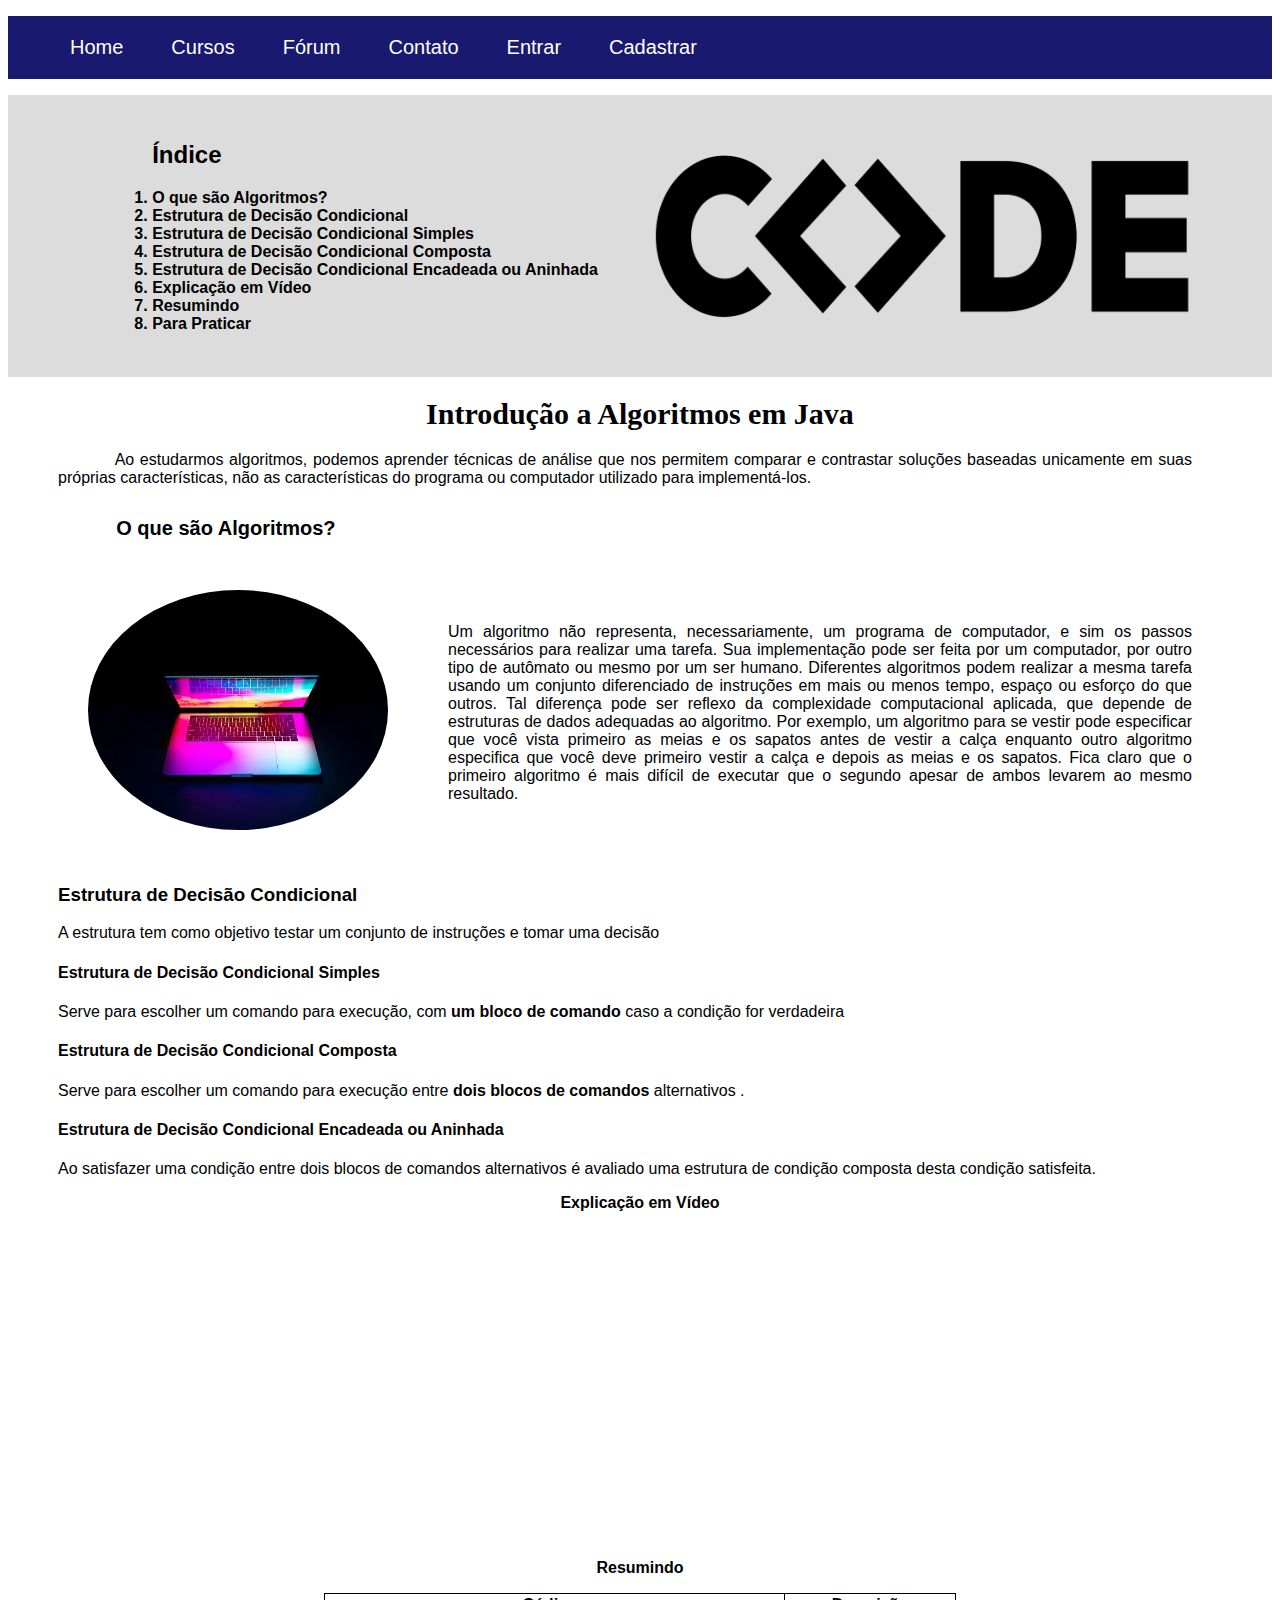
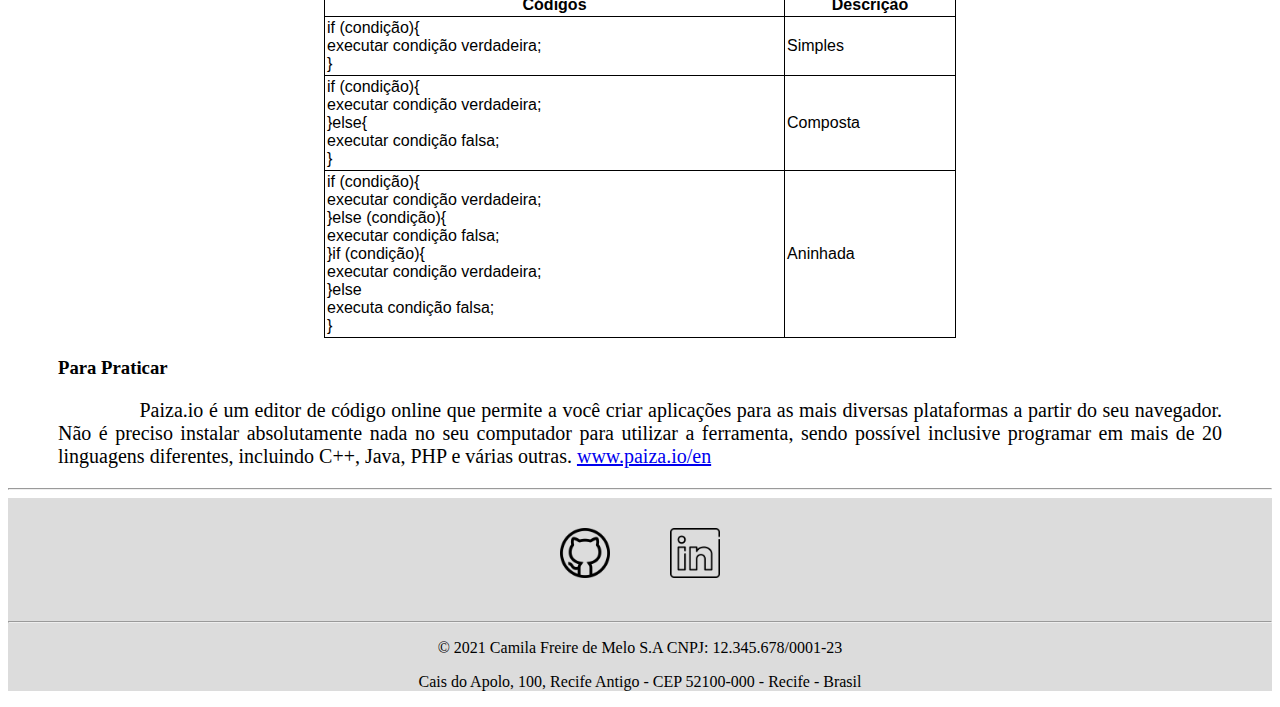
==== commit 5712307e: "JavaScript" ====
--- a/index.html
+++ b/index.html
@@ -147,7 +147,7 @@
             outras. <a href="https://paiza.io/en"> www.paiza.io/en</a> </p>
     </div>
     <hr>
-    <div class="center backgroundfim">
+    <div class="center background">
         <footer>
 
             <div class="container">
--- a/assets/css/style.css
+++ b/assets/css/style.css
@@ -6,8 +6,8 @@
     display:inline;
 }
 
-.backgroundfim {
-    background-color: midnightblue;
+.background {
+    background-color: gainsboro;
 }
 
 .font {
@@ -146,9 +146,12 @@
 
 /* Sytle para contato */
 
+
+
 .contato {
     text-align: center;
     font-size: 50px;
+    margin-top: 1%;
 }
 
 .m-l50 {
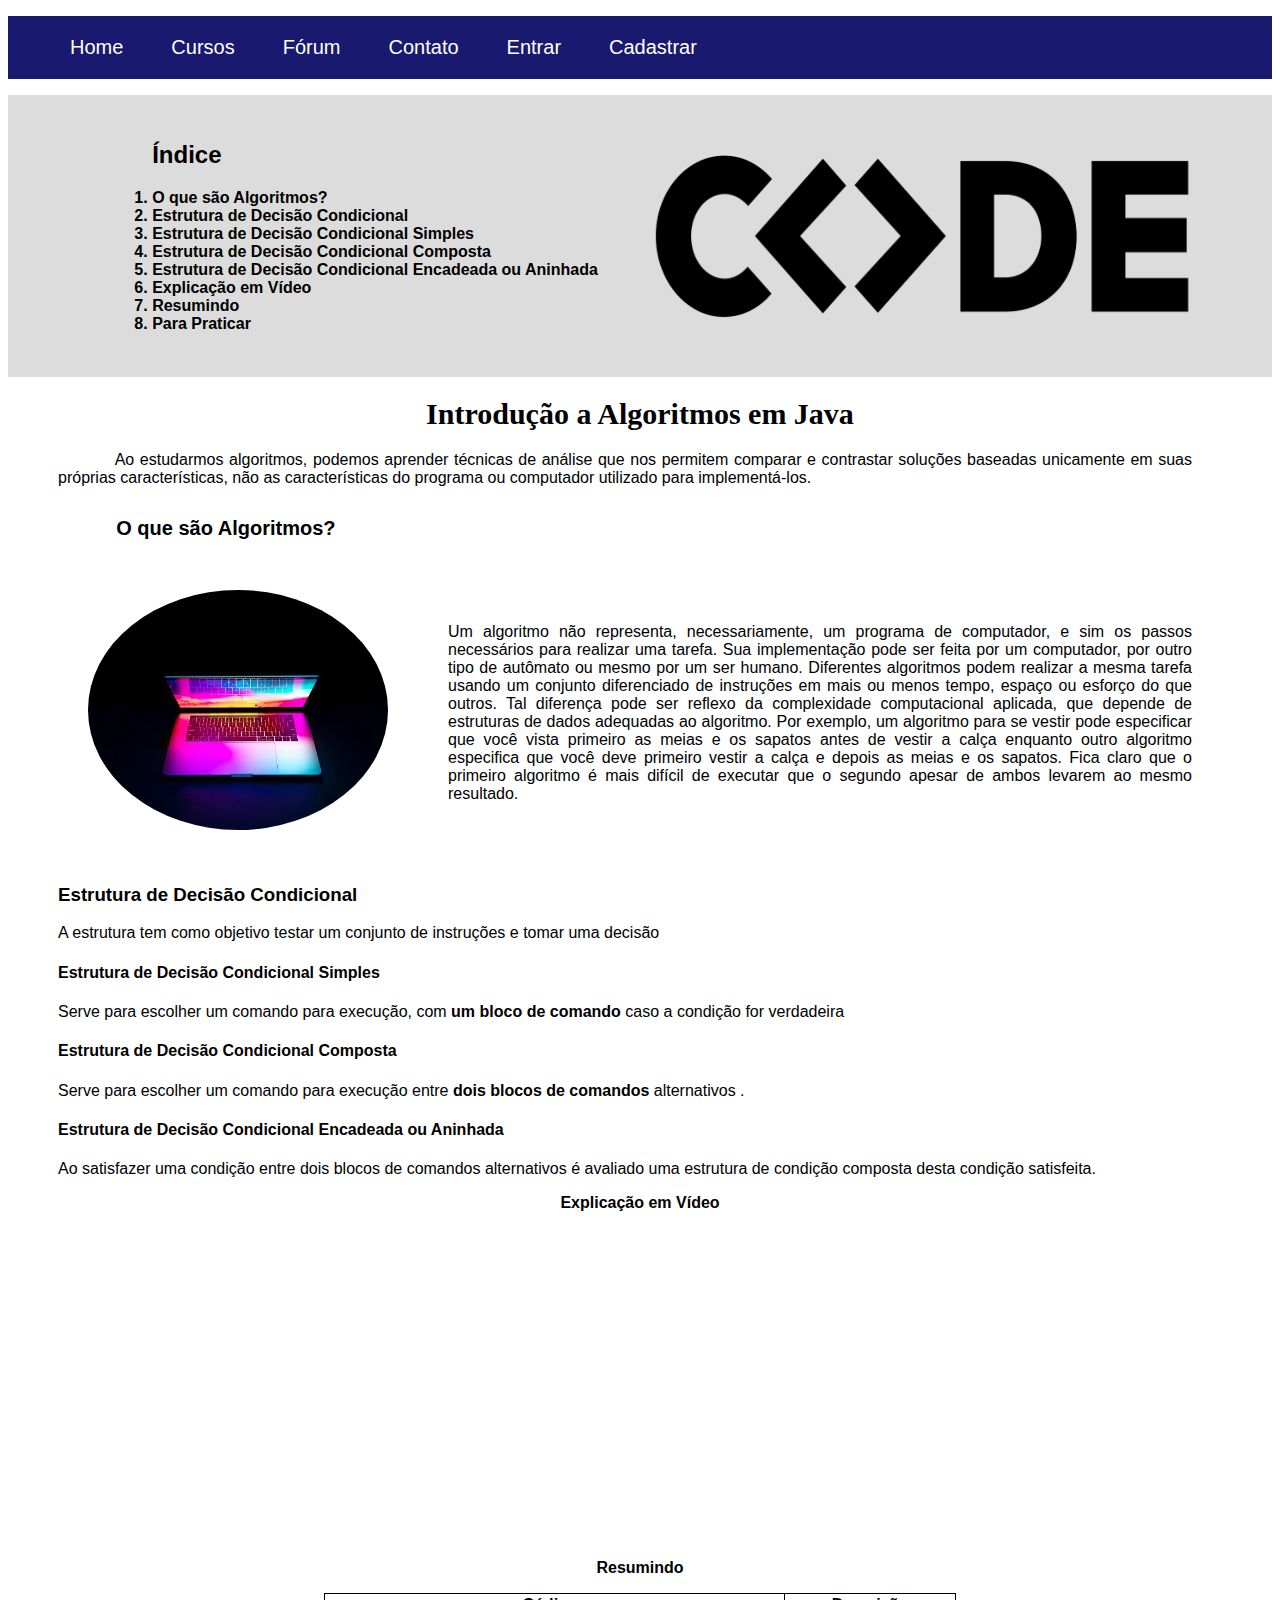
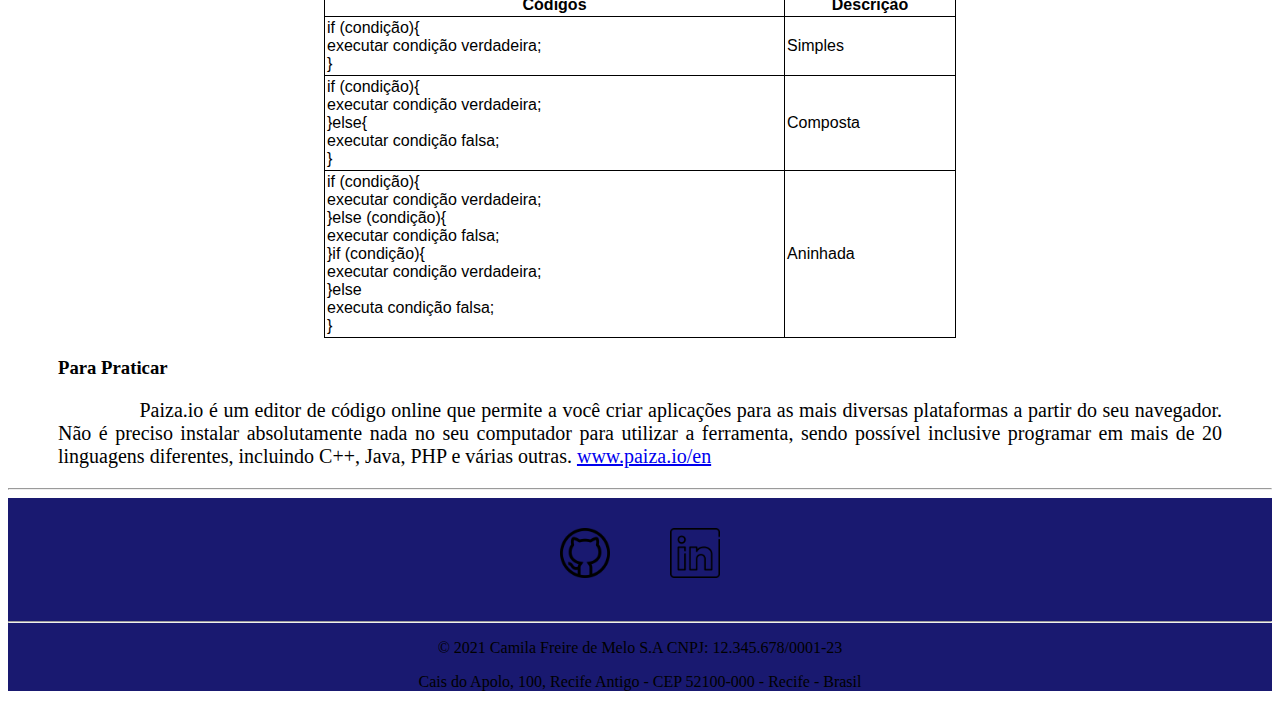
==== commit bd640f59: "Merge c555cda9c5673f0fbe9edef3b9a4e16a47319048 into c7d70ad94a3b360886e3fe80d038902d4af1a2b7" ====
--- a/index.html
+++ b/index.html
@@ -147,7 +147,7 @@
             outras. <a href="https://paiza.io/en"> www.paiza.io/en</a> </p>
     </div>
     <hr>
-    <div class="center background">
+    <div class="center backgroundfim">
         <footer>
 
             <div class="container">
--- a/assets/css/style.css
+++ b/assets/css/style.css
@@ -6,8 +6,8 @@
     display:inline;
 }
 
-.background {
-    background-color: gainsboro;
+.backgroundfim {
+    background-color: midnightblue;
 }
 
 .font {
@@ -146,12 +146,9 @@
 
 /* Sytle para contato */
 
-
-
 .contato {
     text-align: center;
     font-size: 50px;
-    margin-top: 1%;
 }
 
 .m-l50 {
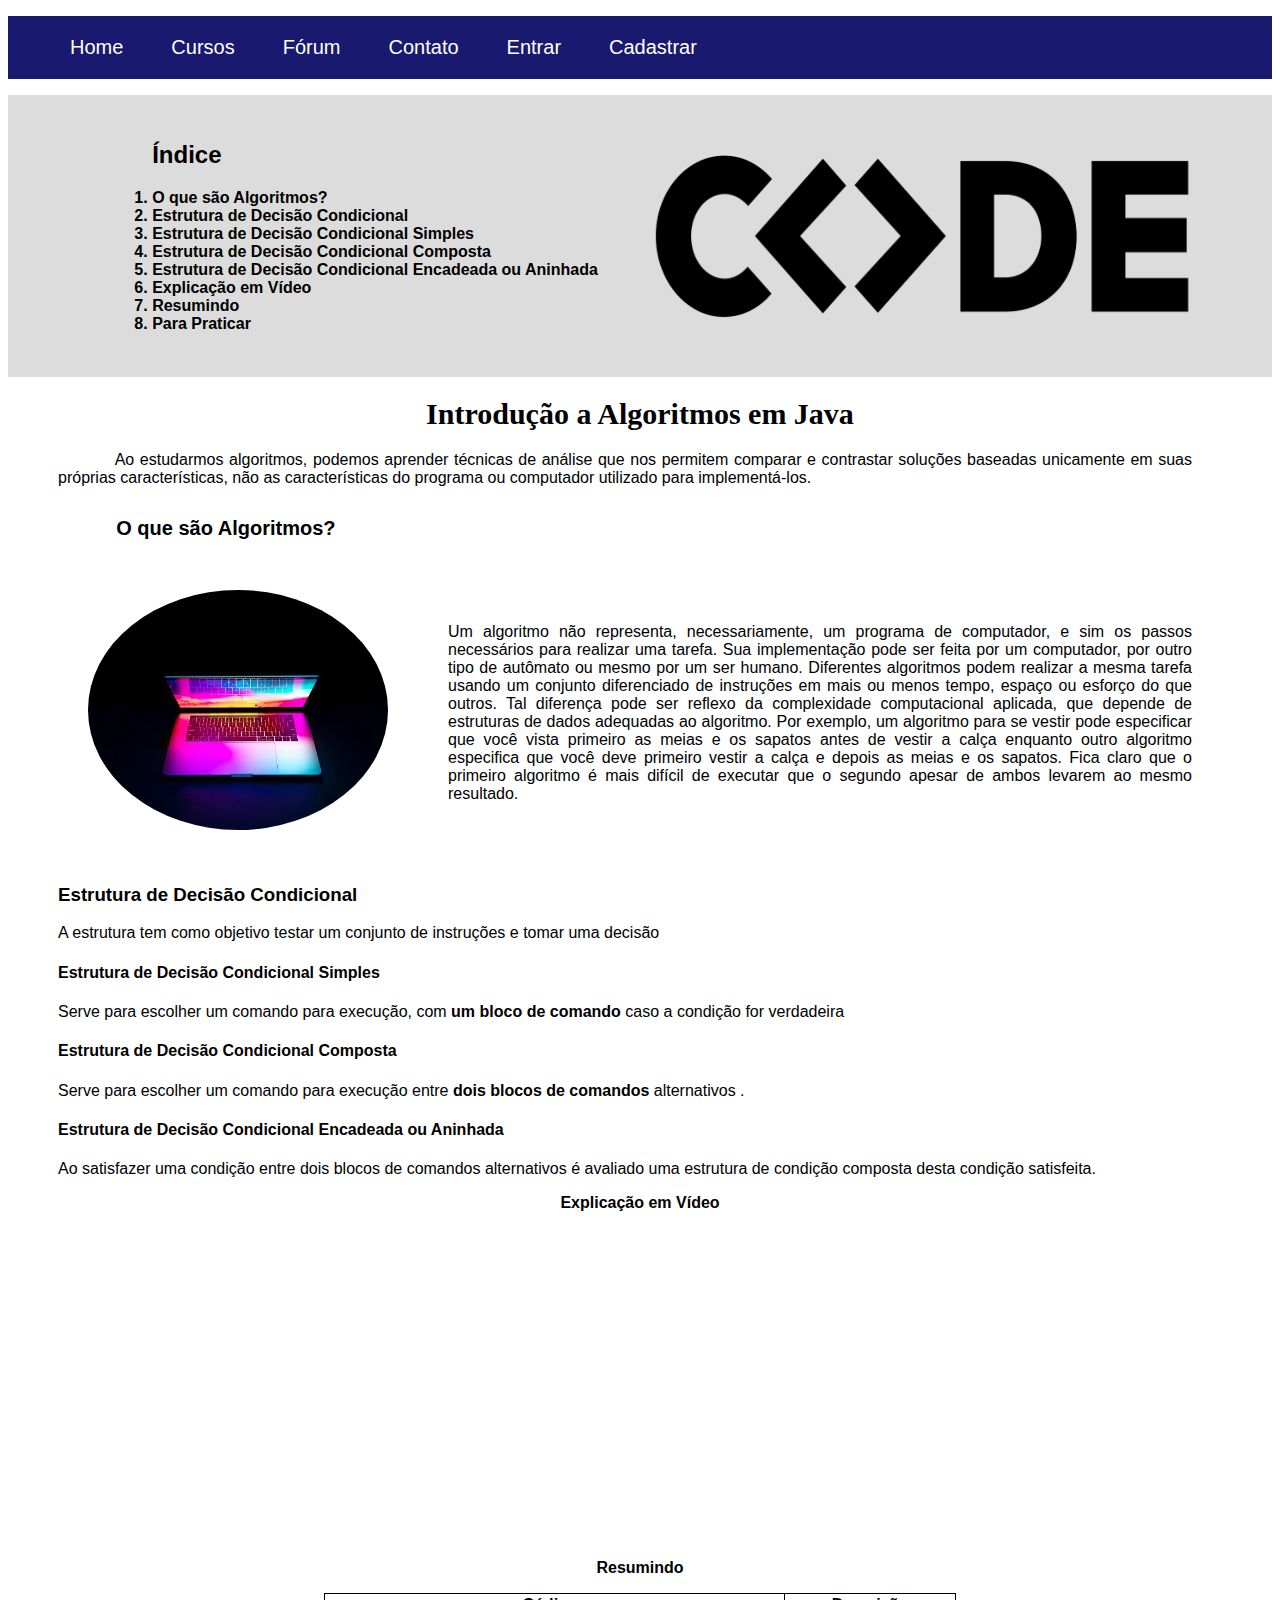
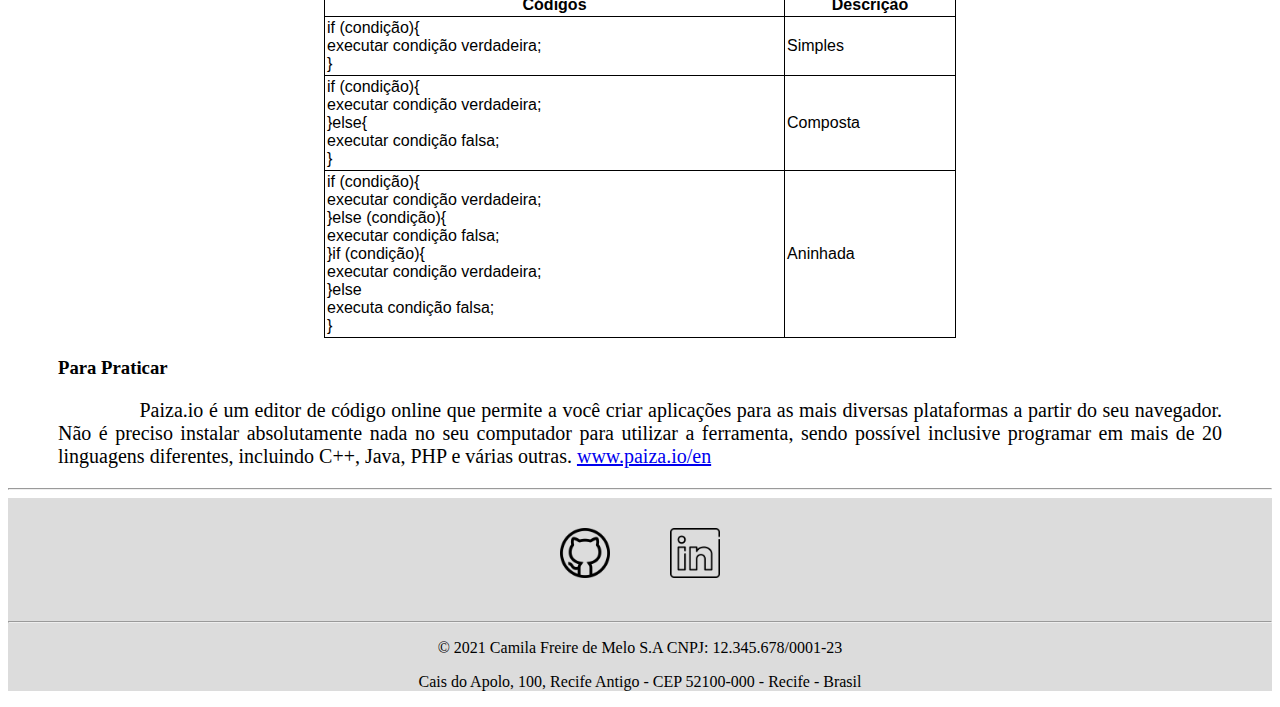
==== commit 8e3b5c5f: "Merge fa75b5514562f35e61976757628372e013869a02 into c7d70ad94a3b360886e3fe80d038902d4af1a2b7" ====
--- a/index.html
+++ b/index.html
@@ -147,7 +147,7 @@
             outras. <a href="https://paiza.io/en"> www.paiza.io/en</a> </p>
     </div>
     <hr>
-    <div class="center backgroundfim">
+    <div class="center background">
         <footer>
 
             <div class="container">
--- a/assets/css/style.css
+++ b/assets/css/style.css
@@ -6,8 +6,8 @@
     display:inline;
 }
 
-.backgroundfim {
-    background-color: midnightblue;
+.background {
+    background-color: gainsboro;
 }
 
 .font {
@@ -146,9 +146,12 @@
 
 /* Sytle para contato */
 
+
+
 .contato {
     text-align: center;
     font-size: 50px;
+    margin-top: 1%;
 }
 
 .m-l50 {
